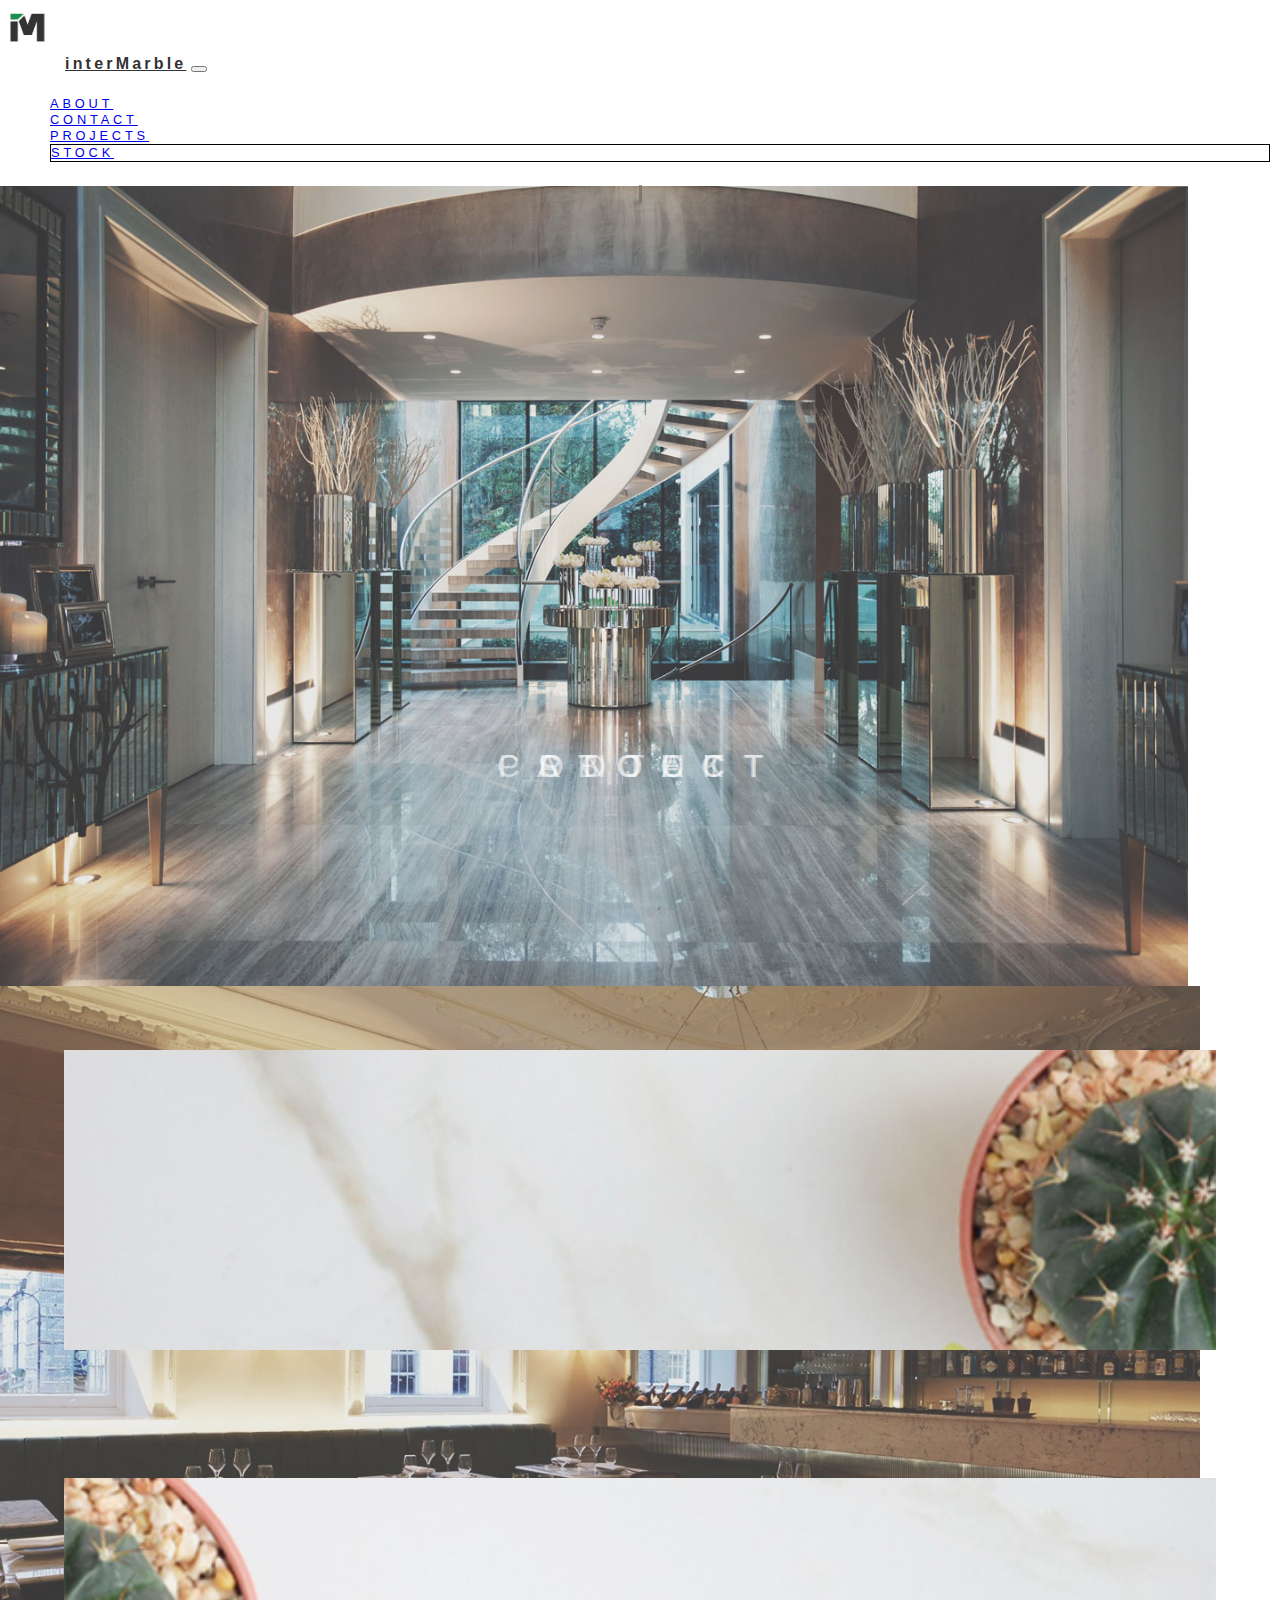
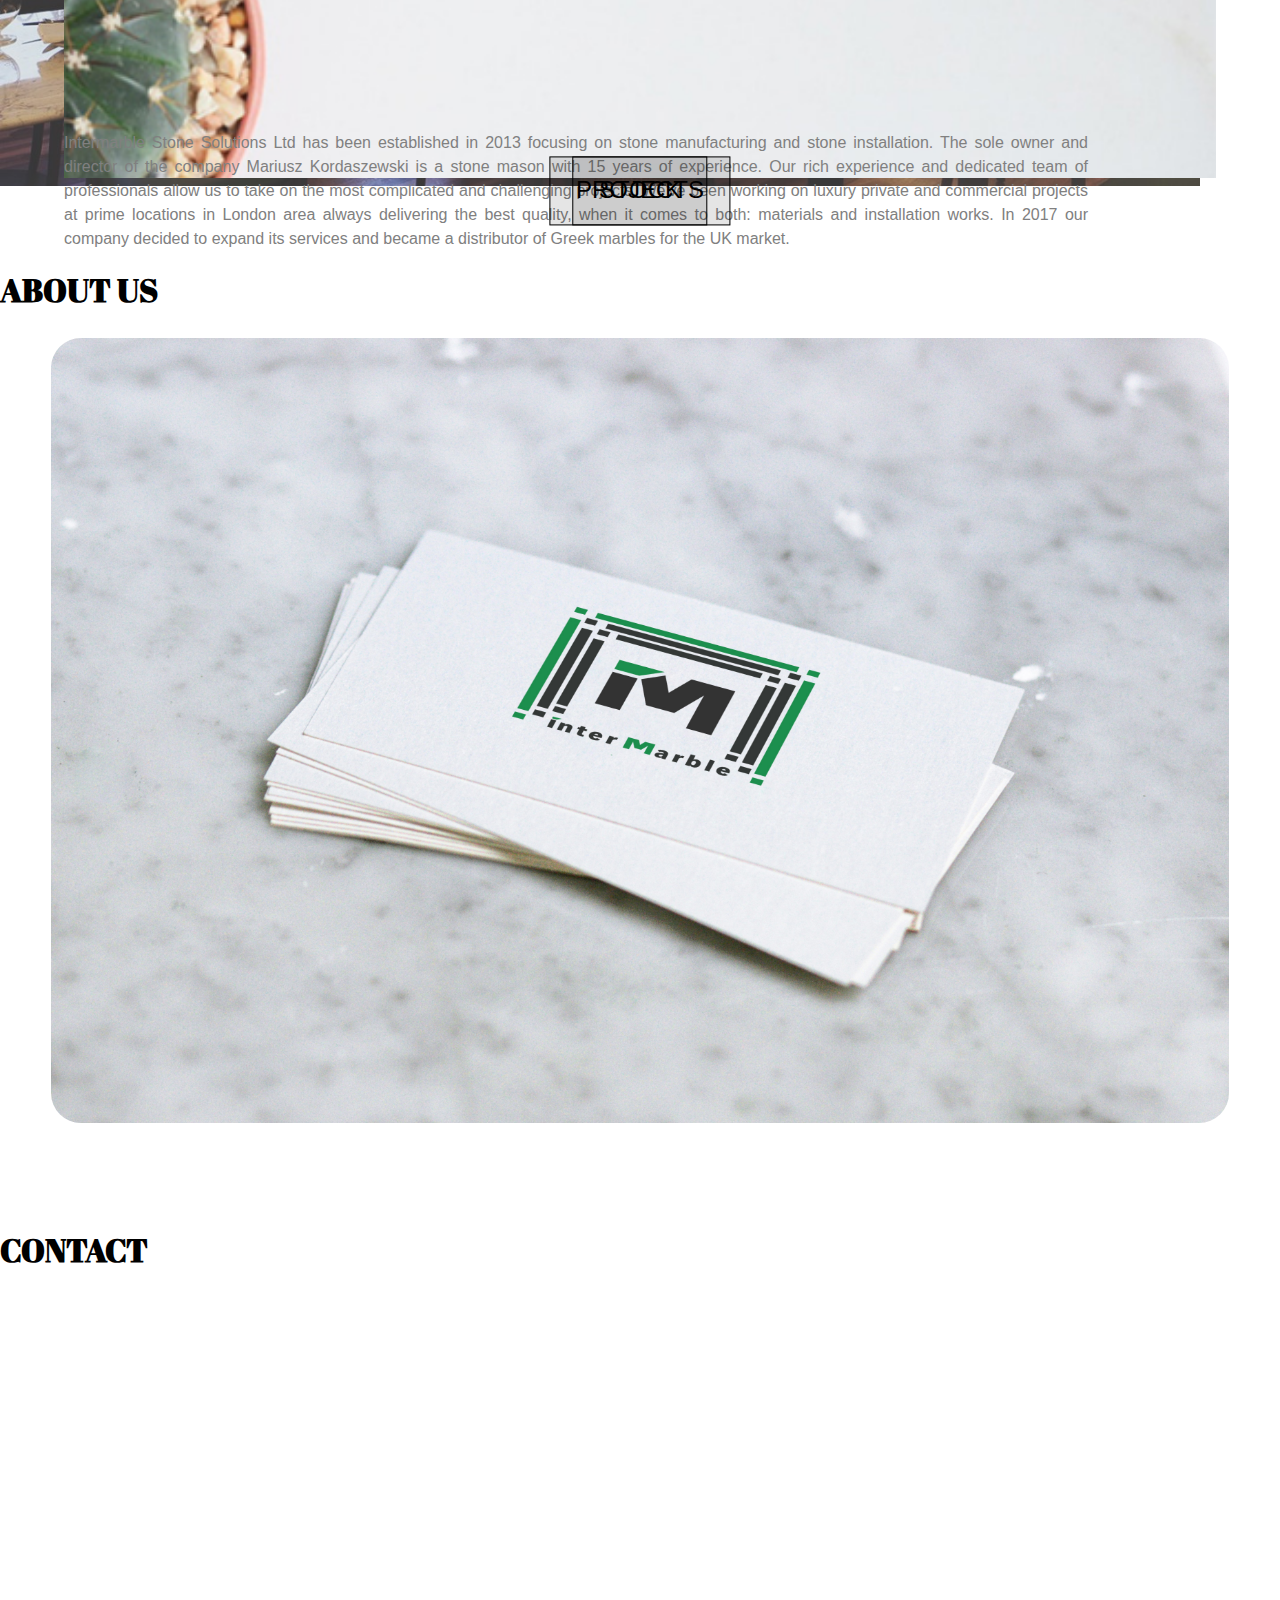
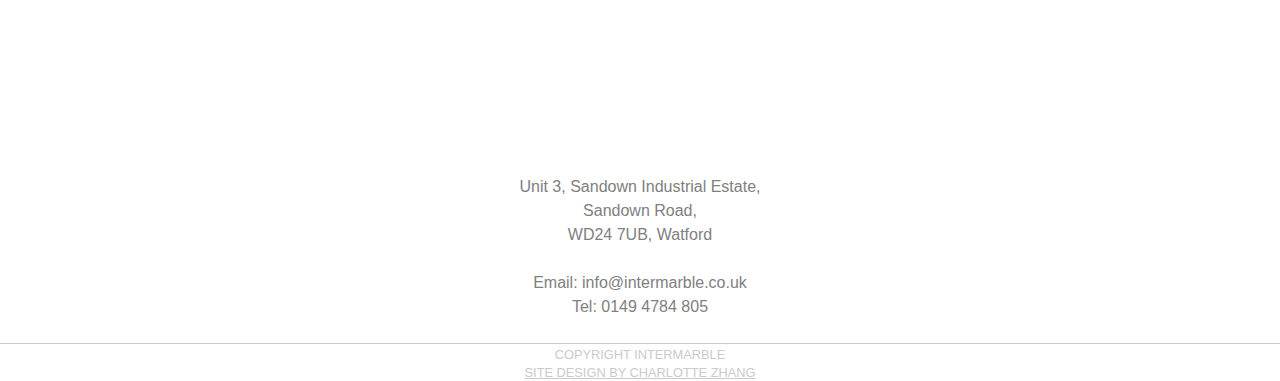
==== index.html @ f4472754 "Intermarble Company Website" ====
<!doctype html>
<html lang="en">
  <head>
    <title>interMarble</title>
    <!-- Required meta tags -->
    <meta charset="utf-8">
    <meta name="viewport" content="width=device-width, initial-scale=1, shrink-to-fit=no">

    <!-- Bootstrap CSS -->
    <link rel="stylesheet" href="https://maxcdn.bootstrapcdn.com/bootstrap/4.0.0-beta.2/css/bootstrap.min.css" integrity="sha384-PsH8R72JQ3SOdhVi3uxftmaW6Vc51MKb0q5P2rRUpPvrszuE4W1povHYgTpBfshb" crossorigin="anonymous">

    <link href="https://fonts.googleapis.com/css?family=Abril+Fatface" rel="stylesheet">

    <link rel="stylesheet" type="text/css" href="styles/styles.css">
  </head>

  <body class="preload" data-spy="scroll" data-target=".navbar" data-offset="90">
    <nav class="navbar sticky-top navbar-expand-lg navbar-light bg-light" id ="navbar-example2" data-toggle="affix">
      <a class="navbar-brand" href="index.html"><img src="images/logo.png">interMarble</a>
      
      <button class="navbar-toggler" type="button" data-toggle="collapse" data-target="#navbarSupportedContent" aria-controls="navbarSupportedContent" aria-expanded="false" aria-label="Toggle navigation">
        <span class="navbar-toggler-icon"></span>
      </button>

      <div class="collapse navbar-collapse justify-content-end" id="navbarSupportedContent">
        <ul class="navbar-nav mt-0 p-3">
          <li class="nav-item simple-nav-btn">
            <a class="nav-link" href="#im-about">about</a>
          </li>
          <li class="nav-item simple-nav-btn">
            <a class="nav-link" href="#im-contact">contact</a>
          </li>
          <li class="nav-item simple-nav-btn">
            <a class="nav-link" href="project.html">projects</a>
          </li>
          <li class="nav-item addressed-nav-btn">
            <a class="nav-link" href="stock.html">stock</a>
          </li>
        </ul>
      </div>
    </nav>
    <div id="wrap">
    <!--===============================
    =            main body            =
    ================================-->
  <!--   <div class="main-body"> -->
       <!--===================================
       =            first section            =
       ====================================-->
       <section id="im-intro" class="im-intro">
         <div class="im-intro-bg">
          <div id="carouselExampleSlidesOnly" class="carousel main-carousel slide" data-ride="carousel">
            <div class="carousel-inner max-height-fixed">
              <div class="carousel-item active">
                <img class="d-block w-100" src="images/slide-1.jpg" alt="First slide">
              </div>
              <div class="carousel-item">
                <img class="d-block w-100" src="images/slide-2.jpg" alt="Second slide">
              </div>
             <!--  <div class="carousel-item">
                <img class="d-block w-100" src="images/bg-1.jpg" alt="Third slide">
              </div> -->
            </div>
          </div>
         </div>
         <div class="im-intro-text container">
           <div id="im-intro-text-row" class="row im-intro-text-row">
             <a href="#im-about" class="col-md-3"><p >about</p></a>
             <a href="#im-contact" class="col-md-3"><p >contact</p></a>
             <a href="project.html" class="col-md-3"><p >project</p></a>
             <a href="stock.html" class="col-md-3"><p >stock</p></a>
           </div>
         </div>
       </section>
       
       
       <!--====  End of first section  ====-->

       <!--=======================================
       =            project and stock            =
       ========================================-->
       
       <section id="im-select">
         <div class="container">
           <div class="row">
             <div class="col-md-6 im-second-nav">
               <div>
                <a href="project.html">PROJECTS</a>
                <img src="images/secondary-link-1.jpg">
                </div>
             </div>
             <div class="col-md-6 im-second-nav">
               <div>
                <a href="stock.html">STOCK</a>
                <img src="images/secondary-link-2.jpg"></div>
             </div>
           </div>
         </div>
       </section>
       
       <!--====  End of project and stock  ====-->
       
       <!--=============================
       =            Project            =
       ==============================-->
       
       
       
       <!--====  End of Project  ====-->

       <!--==============================
       =            About us            =
       ===============================-->
       
       <section id="im-about">
         <div class="container">
           <h1>ABOUT US</h1>
           <div class="row">
             <div class="col-md-6 im-about-text">
               <p>Intermarble Stone Solutions Ltd has been established in 2013 focusing on stone manufacturing and stone installation. The sole owner and director of the company Mariusz Kordaszewski is a stone mason with 15 years of experience. Our rich experience and dedicated team of professionals allow us to take on the most complicated and challenging projects. We've been working on luxury private and commercial projects at prime locations in London area always delivering the best quality, when it comes to both: materials and installation works. In 2017 our company decided to expand its services and became a distributor of Greek marbles for the UK market.
</p>
             </div>
             <div class="col-md-6 im-about-pic">
               <img src="images/business_card_intermarble.jpg">
             </div>
           </div>
         </div>
       </section>
       
       <!--====  End of About us  ====-->

       <!--=============================
       =            Contact            =
       ==============================-->
       <section id="im-contact">
         <div class="container">
            <h1>Contact</h1>
            <div class="row im-contact-row">
              <!-- google map -->
            <iframe src="https://www.google.com/maps/embed?pb=!1m18!1m12!1m3!1d2474.201112188781!2d-0.39395538410077674!3d51.67446172966296!2m3!1f0!2f0!3f0!3m2!1i1024!2i768!4f13.1!3m3!1m2!1s0x48766aa573c3e4a5%3A0x2b990f9e88c5bb52!2sWatford+WD24+7UB!5e0!3m2!1sen!2suk!4v1518364512253" width="100%" height="450" frameborder="0" style="border:0" allowfullscreen></iframe>

            </div>

            <div class="im-contact-row">
              <p>Unit 3, Sandown Industrial Estate,
                Sandown Road, 
                WD24 7UB, Watford
              </p>
              <p>Email: info@intermarble.co.uk<br>Tel: 0149 4784 805</p>
            </div>
         </div>
       </section>
       
       
       <!--====  End of Contact  ====-->
       
       
       
      
    <!-- </div> -->
    </div>
    
    <!--====  End of main body  ====-->

    <footer>
      <p>Copyright interMarble</p>
      <a href="charlottezhang.com">Site design by Charlotte Zhang</a>
    </footer>
    

    <!-- Optional JavaScript -->
    <!-- jQuery first, then Popper.js, then Bootstrap JS -->
    <script src="https://code.jquery.com/jquery-3.2.1.slim.min.js" integrity="sha384-KJ3o2DKtIkvYIK3UENzmM7KCkRr/rE9/Qpg6aAZGJwFDMVNA/GpGFF93hXpG5KkN" crossorigin="anonymous"></script>
    <script src="https://cdnjs.cloudflare.com/ajax/libs/popper.js/1.12.3/umd/popper.min.js" integrity="sha384-vFJXuSJphROIrBnz7yo7oB41mKfc8JzQZiCq4NCceLEaO4IHwicKwpJf9c9IpFgh" crossorigin="anonymous"></script>
    <script src="https://maxcdn.bootstrapcdn.com/bootstrap/4.0.0-beta.2/js/bootstrap.min.js" integrity="sha384-alpBpkh1PFOepccYVYDB4do5UnbKysX5WZXm3XxPqe5iKTfUKjNkCk9SaVuEZflJ" crossorigin="anonymous"></script>

    <script src="https://ajax.googleapis.com/ajax/libs/jquery/3.2.1/jquery.min.js"></script>
    <script type="text/javascript" src="javascript/myjs.js"></script>
    <script>
      $(function() {
        initNav();
        scroll();
           $('body').removeClass('preload');  
      })
      
    </script>
  </body>
</html>
---- styles/styles.css ----
@charset "UTF-8";
/*
You can define a default that is used only if a value isn't
assigned any place else
 
$default-text-color: $black !default;
*/
/* width */
/* fonts */
/* letter spacing */
/* colours */
/* z-index */
/* normalize-scss 3.0.0-alpha.2+normalize.3.0.0 | MIT/GPLv2 License | bit.ly/normalize-scss */
/* Base
   ========================================================================== */
/**
 * Establish a vertical rhythm unit using $base-font-size, $base-line-height,
 * and $rhythm-unit variables. Also, correct text resizing oddly in IE 6/7 when
 * body `font-size` is set using `em` units.
 */
/* line 106, ../../../../../../usr/local/lib/ruby/gems/2.4.0/gems/compass-core-1.0.3/stylesheets/compass/typography/_vertical_rhythm.scss */
html {
  font-size: 100%;
  line-height: 1.5em;
}

/**
 * 1. Set default font family to sans-serif.
 * 2. Prevent iOS text size adjust after orientation change, without disabling
 *    user zoom.
 */
/* line 101, ../sass/partials/_normalize.scss */
html {
  font-family: sans-serif;
  /* 1 */
  -ms-text-size-adjust: 100%;
  /* 2 */
  -webkit-text-size-adjust: 100%;
  /* 2 */
}

/**
 * Remove default margin.
 */
/* line 113, ../sass/partials/_normalize.scss */
body {
  margin: 0;
}

/* HTML5 display definitions
   ========================================================================== */
/**
 * Correct `block` display not defined in IE 8/9. Correct `block` display
 * not defined on `summary` and `details` in IE and Firefox and on `main` in IE.
 */
/* line 125, ../sass/partials/_normalize.scss */
article,
aside,
details,
figcaption,
figure,
footer,
header,
hgroup,
main,
nav,
section,
summary {
  display: block;
}

/**
 * 1. Correct `inline-block` display not defined in IE 8/9.
 * 2. Normalize vertical alignment of `progress` in Chrome, Firefox, and Opera.
 */
/* line 145, ../sass/partials/_normalize.scss */
audio,
canvas,
progress,
video {
  display: inline-block;
  /* 1 */
  *display: inline;
  *zoom: 1;
  vertical-align: baseline;
  /* 2 */
}

/**
 * Prevent modern browsers from displaying `audio` without controls.
 * Remove excess height in iOS 5 devices.
 */
/* line 164, ../sass/partials/_normalize.scss */
audio:not([controls]) {
  display: none;
  height: 0;
}

/**
 * Address `[hidden]` styling not present in IE 8/9/10.
 */
/* line 174, ../sass/partials/_normalize.scss */
[hidden] {
  display: none;
}

/**
 * Hide the `template` element in IE, Safari, and Firefox < 22.
 */
/* line 183, ../sass/partials/_normalize.scss */
template {
  display: none;
}

/* Links
   ========================================================================== */
/**
 * Remove the gray background color from active links in IE 10.
 */
/* line 195, ../sass/partials/_normalize.scss */
a {
  background: transparent;
}

/**
 * Improve readability when focused and also mouse hovered in all browsers.
 */
/* line 204, ../sass/partials/_normalize.scss */
a:active,
a:hover {
  outline: 0;
}

/* Text-level semantics
   ========================================================================== */
/**
 * Address styling not present in IE, Safari 5, and Chrome.
 */
/* line 216, ../sass/partials/_normalize.scss */
abbr[title] {
  border-bottom: 1px dotted;
}

/**
 * Address style set to `bolder` in Firefox 4+, Safari 5, and Chrome.
 */
/* line 224, ../sass/partials/_normalize.scss */
b,
strong {
  font-weight: bold;
}

/**
 * Set 1 unit of vertical rhythm on the top and bottom margin.
 */
/* line 234, ../sass/partials/_normalize.scss */
blockquote {
  margin: 1.5em 40px;
}

/**
 * Address odd `em`-unit font size rendering in all browsers.
 */
/* line 243, ../sass/partials/_normalize.scss */
code,
kbd,
pre,
samp {
  font-family: monospace, serif;
  font-size: 1em;
}

/**
 * Address styling not present in Safari 5 and Chrome.
 */
/* line 258, ../sass/partials/_normalize.scss */
dfn {
  font-style: italic;
}

/**
 * Address variable `h1` font-size and margin within `section` and `article`
 * contexts in Firefox 4+, Safari 5, and Chrome.
 */
/* line 267, ../sass/partials/_normalize.scss */
h1 {
  /* Set the font-size and line-height while keeping a proper vertical rhythm. */
  font-size: 2em;
  line-height: 1.5em;
  /* Set 1 unit of vertical rhythm on the top and bottom margins. */
  margin-top: 0.75em;
  margin-bottom: 0.75em;
}

/* line 282, ../sass/partials/_normalize.scss */
h2 {
  font-size: 1.5em;
  line-height: 2em;
  margin-top: 1em;
  margin-bottom: 1em;
}

/* line 288, ../sass/partials/_normalize.scss */
h3 {
  font-size: 1.17em;
  line-height: 1.28205em;
  margin-top: 1.28205em;
  margin-bottom: 1.28205em;
}

/* line 294, ../sass/partials/_normalize.scss */
h4 {
  font-size: 1em;
  line-height: 1.5em;
  margin-top: 1.5em;
  margin-bottom: 1.5em;
}

/* line 300, ../sass/partials/_normalize.scss */
h5 {
  font-size: 0.83em;
  line-height: 1.80723em;
  margin-top: 1.80723em;
  margin-bottom: 1.80723em;
}

/* line 306, ../sass/partials/_normalize.scss */
h6 {
  font-size: 0.67em;
  line-height: 2.23881em;
  margin-top: 2.23881em;
  margin-bottom: 2.23881em;
}

/**
 * Address styling not present in IE 8/9.
 */
/* line 318, ../sass/partials/_normalize.scss */
mark {
  background: #ff0;
  color: #000;
}

/**
 * Set 1 unit of vertical rhythm on the top and bottom margin.
 */
/* line 329, ../sass/partials/_normalize.scss */
p,
pre {
  margin: 1.5em 0;
}

/**
 * Contain overflow in all browsers.
 */
/* line 339, ../sass/partials/_normalize.scss */
pre {
  overflow: auto;
}

/**
 * Address inconsistent and variable font size in all browsers.
 */
/* line 347, ../sass/partials/_normalize.scss */
small {
  font-size: 80%;
}

/**
 * Prevent `sub` and `sup` affecting `line-height` in all browsers.
 */
/* line 355, ../sass/partials/_normalize.scss */
sub,
sup {
  font-size: 75%;
  line-height: 0;
  position: relative;
  vertical-align: baseline;
}

/* line 363, ../sass/partials/_normalize.scss */
sup {
  top: -0.5em;
}

/* line 367, ../sass/partials/_normalize.scss */
sub {
  bottom: -0.25em;
}

/* Lists
   ========================================================================== */
/**
 * Address margins set differently in IE 6/7.
 */
/* line 379, ../sass/partials/_normalize.scss */
dl,
menu,
ol,
ul {
  margin: 1.5em 0;
}

/* line 396, ../sass/partials/_normalize.scss */
dd {
  margin: 0 0 0 40px;
}

/**
 * Address paddings set differently in IE 6/7.
 */
/* line 404, ../sass/partials/_normalize.scss */
menu,
ol,
ul {
  padding: 0 0 0 40px;
}

/**
 * Correct list images handled incorrectly in IE 7.
 */
/* line 416, ../sass/partials/_normalize.scss */
nav ul,
nav ol {
  list-style: none;
  list-style-image: none;
}

/* Embedded content
   ========================================================================== */
/**
 * Remove border when inside `a` element in IE 8/9/10.
 */
/* line 431, ../sass/partials/_normalize.scss */
img {
  border: 0;
  /* Improve image quality when scaled in IE 7. */
  -ms-interpolation-mode: bicubic;
}

/**
 * Correct overflow displayed in IE.
 */
/* line 444, ../sass/partials/_normalize.scss */
svg:not(:root) {
  overflow: hidden;
}

/* Grouping content
   ========================================================================== */
/**
 * Address margin not present in IE 8/9 and Safari 5.
 */
/* line 456, ../sass/partials/_normalize.scss */
figure {
  margin: 1.5em 40px;
}

/**
 * Address differences between Firefox and other browsers.
 */
/* line 465, ../sass/partials/_normalize.scss */
hr {
  -moz-box-sizing: content-box;
  -webkit-box-sizing: content-box;
  box-sizing: content-box;
  height: 0;
}

/* Forms
   ========================================================================== */
/**
 * Known limitation: by default, Chrome and Safari on OS X allow very limited
 * styling of `select`, unless a `border` property is set.
 */
/**
 * Correct margin displayed oddly in IE 6/7.
 */
/* line 483, ../sass/partials/_normalize.scss */
form {
  margin: 0;
}

/**
 * 1. Correct color not being inherited.
 *    Known issue: affects color of disabled elements.
 * 2. Correct font properties not being inherited.
 * 3. Address margins set differently in Firefox 4+, Safari 5, and Chrome.
 * 4. Address `font-family` inconsistency between `textarea` and other form in IE 7
 * 5. Improve appearance and consistency with IE 6/7.
 */
/* line 497, ../sass/partials/_normalize.scss */
button,
input,
optgroup,
select,
textarea {
  color: inherit;
  /* 1 */
  font: inherit;
  /* 2 */
  margin: 0;
  /* 3 */
  *font-family: sans-serif;
  /* 4 */
  *vertical-align: middle;
  /* 5 */
}

/**
 * Address `overflow` set to `hidden` in IE.
 */
/* line 515, ../sass/partials/_normalize.scss */
button {
  overflow: visible;
}

/**
 * Address inconsistent `text-transform` inheritance for `button` and `select`.
 * All other form control elements do not inherit `text-transform` values.
 * Correct `button` style inheritance in Firefox, IE, and Opera.
 * Correct `select` style inheritance in Firefox.
 */
/* line 526, ../sass/partials/_normalize.scss */
button,
select {
  text-transform: none;
}

/**
 * 1. Avoid the WebKit bug in Android 4.0.* where (2) destroys native `audio`
 *    and `video` controls.
 * 2. Correct inability to style clickable `input` types in iOS.
 * 3. Improve usability and consistency of cursor style between image-type
 *    `input` and others.
 * 4. Remove inner spacing in IE 7 without affecting normal text inputs.
 *    Known issue: inner spacing remains in IE 6.
 */
/* line 541, ../sass/partials/_normalize.scss */
button,
html input[type="button"],
input[type="reset"],
input[type="submit"] {
  -webkit-appearance: button;
  /* 2 */
  cursor: pointer;
  /* 3 */
  *overflow: visible;
  /* 4 */
}

/**
 * Re-set default cursor for disabled elements.
 */
/* line 556, ../sass/partials/_normalize.scss */
button[disabled],
html input[disabled] {
  cursor: default;
}

/**
 * Remove inner padding and border in Firefox 4+.
 */
/* line 565, ../sass/partials/_normalize.scss */
button::-moz-focus-inner,
input::-moz-focus-inner {
  border: 0;
  padding: 0;
}

/**
 * Address Firefox 4+ setting `line-height` on `input` using `!important` in
 * the UA stylesheet.
 */
/* line 576, ../sass/partials/_normalize.scss */
input {
  line-height: normal;
}

/**
 * It's recommended that you don't attempt to style these elements.
 * Firefox's implementation doesn't respect box-sizing, padding, or width.
 *
 * 1. Address box sizing set to `content-box` in IE 8/9/10.
 * 2. Remove excess padding in IE 8/9/10.
 * 3. Remove excess padding in IE 7.
 *    Known issue: excess padding remains in IE 6.
 */
/* line 591, ../sass/partials/_normalize.scss */
input[type="checkbox"],
input[type="radio"] {
  -moz-box-sizing: border-box;
  -webkit-box-sizing: border-box;
  box-sizing: border-box;
  /* 1 */
  padding: 0;
  /* 2 */
  *height: 13px;
  /* 3 */
  *width: 13px;
  /* 3 */
}

/**
 * Fix the cursor style for Chrome's increment/decrement buttons. For certain
 * `font-size` values of the `input`, it causes the cursor style of the
 * decrement button to change from `default` to `text`.
 */
/* line 608, ../sass/partials/_normalize.scss */
input[type="number"]::-webkit-inner-spin-button,
input[type="number"]::-webkit-outer-spin-button {
  height: auto;
}

/**
 * 1. Address `appearance` set to `searchfield` in Safari 5 and Chrome.
 * 2. Address `box-sizing` set to `border-box` in Safari 5 and Chrome
 *    (include `-moz` to future-proof).
 */
/* line 619, ../sass/partials/_normalize.scss */
input[type="search"] {
  -webkit-appearance: textfield;
  /* 1 */
  -moz-box-sizing: content-box;
  -webkit-box-sizing: content-box;
  box-sizing: content-box;
  /* 2 */
  /**
   * Remove inner padding and search cancel button in Safari and Chrome on OS X.
   * Safari (but not Chrome) clips the cancel button when the search input has
   * padding (and `textfield` appearance).
   */
}
/* line 629, ../sass/partials/_normalize.scss */
input[type="search"]::-webkit-search-cancel-button, input[type="search"]::-webkit-search-decoration {
  -webkit-appearance: none;
}

/**
 * Define consistent border, margin, and padding.
 */
/* line 639, ../sass/partials/_normalize.scss */
fieldset {
  margin: 0 2px;
  /* Apply borders and padding that keep the vertical rhythm. */
  border-color: #c0c0c0;
  border-top-width: 0.0625em;
  border-top-style: solid;
  padding-top: 0.4625em;
  border-bottom-width: 0.0625em;
  border-bottom-style: solid;
  padding-bottom: 0.9125em;
  border-left-width: 0.0625em;
  border-left-style: solid;
  padding-left: 0.875em;
  border-right-width: 0.0625em;
  border-right-style: solid;
  padding-right: 0.875em;
}

/**
 * 1. Correct `color` not being inherited in IE.
 * 2. Remove padding so people aren't caught out if they zero out fieldsets.
 * 3. Correct alignment displayed oddly in IE 6/7.
 */
/* line 655, ../sass/partials/_normalize.scss */
legend {
  border: 0;
  /* 1 */
  padding: 0;
  /* 2 */
  *margin-left: -7px;
  /* 3 */
}

/**
 * Remove default vertical scrollbar in IE.
 */
/* line 669, ../sass/partials/_normalize.scss */
textarea {
  overflow: auto;
}

/**
 * Don't inherit the `font-weight` (applied by a rule above).
 * NOTE: the default cannot safely be changed in Chrome and Safari on OS X.
 */
/* line 678, ../sass/partials/_normalize.scss */
optgroup {
  font-weight: bold;
}

/* Tables
   ========================================================================== */
/**
 * Remove most spacing between table cells.
 */
/* line 689, ../sass/partials/_normalize.scss */
table {
  border-collapse: collapse;
  border-spacing: 0;
}

/* line 694, ../sass/partials/_normalize.scss */
td,
th {
  padding: 0;
}

/* line 1, ../sass/partials/_base.scss */
body {
  font-family: 'Montserrat', 'Noto Sans', "Helvetica Neue",Helvetica,Arial,sans-serif, '微软雅黑';
  font-size: 1em;
  background: #FFFFFF;
  line-height: 1em;
  position: relative;
  color: #000000;
}

/* line 10, ../sass/partials/_base.scss */
#wrapper {
  background: #FFFFFF;
  margin: 0 auto;
  max-width: 800px;
}

/* line 17, ../sass/partials/_base.scss */
* {
  -webkit-box-sizing: border-box;
  -moz-box-sizing: border-box;
  box-sizing: border-box;
}

/* line 23, ../sass/partials/_base.scss */
article p a {
  color: #0000FF;
}
/* line 25, ../sass/partials/_base.scss */
article p a:hover, article p afocus {
  color: #001A57;
}
/* line 28, ../sass/partials/_base.scss */
article p a:visited {
  color: #0000FF;
}

/* line 9, ../sass/projects.scss */
.img-c {
  padding: .3em;
  overflow: hidden;
  margin: .5em 0;
  transition: width ease 400ms, height ease 350ms, left cubic-bezier(0.4, 0, 0.2, 1) 420ms, top cubic-bezier(0.4, 0, 0.2, 1) 420ms;
}
/* line 16, ../sass/projects.scss */
.img-c.active {
  width: 100% !important;
  height: 100% !important;
  position: absolute;
  z-index: 9999;
}
/* line 23, ../sass/projects.scss */
.img-c.postactive {
  position: absolute;
  z-index: 9999;
  pointer-events: none;
}
/* line 29, ../sass/projects.scss */
.img-c.active.positioned {
  left: 0% !important;
  top: 0% !important;
  transition-delay: 50ms;
}

/* line 38, ../sass/projects.scss */
.img-w {
  width: 100%;
  height: 290px;
  background-position: center;
  cursor: pointer;
  transition: transform ease-in-out 300ms;
}
/* line 47, ../sass/projects.scss */
.img-w img {
  height: 100%;
  width: 100%;
  object-fit: cover;
}

/* line 54, ../sass/projects.scss */
.img-c:hover .img-w {
  transform: scale(1.08);
  transition: transform cubic-bezier(0.4, 0, 0.2, 1) 450ms;
}

/* line 60, ../sass/projects.scss */
.slider-wrapper {
  display: none;
  position: fixed;
  height: 100%;
  width: 100%;
  top: 10%;
  left: 0;
  padding: 2% 8%;
  background-color: #000000;
  /* Black w/ opacity */
}
@media all and (max-width: 768px) {
  /* line 60, ../sass/projects.scss */
  .slider-wrapper {
    padding: 0;
  }
}

/* line 78, ../sass/projects.scss */
.im-gallery-description {
  width: 100%;
  padding: .4em;
  border: 0 1px 1px 1px solid #000;
  border-radius: 0px 0px 3px 3px;
  box-sizing: border-box;
  box-shadow: 0 1px 2px rgba(25, 25, 25, 0.2);
  cursor: pointer;
}
/* line 92, ../sass/projects.scss */
.im-gallery-description p {
  margin: .5em 0;
  color: #808080;
  font-family: "Montserrat", "Noto Sans", "Helvetica Neue", Helvetica, Arial, sans-serif, "微软雅黑";
  text-transform: capitalize;
}
/* line 99, ../sass/projects.scss */
.im-gallery-img {
  height: -webkit-fill-available;
  max-height: 800px;
  max-width: 100%;
  margin: auto;
  object-fit: cover;
}
/* line 108, ../sass/projects.scss */
.im-gallery-indicators {
  bottom: 90px;
}
/* line 112, ../sass/projects.scss */
.im-gallery-close {
  position: absolute;
  z-index: 2;
  top: 30px;
  right: 30px;
  width: 48px;
  height: 48px;
  background: url("../images/icon-close.svg") no-repeat center center;
}
/* line 121, ../sass/projects.scss */
.im-gallery-close:hover {
  transform: rotate(90deg);
  transition: transform 0.5s ease-in-out;
}

/* line 11, ../sass/styles.scss */
* {
  box-sizing: border-box;
}

/* line 15, ../sass/styles.scss */
*, *::after, *::before {
  -moz-box-sizing: border-box;
  -webkit-box-sizing: border-box;
  box-sizing: border-box;
}

/* line 20, ../sass/styles.scss */
body {
  overflow-x: hidden;
  position: relative;
}

/* line 26, ../sass/styles.scss */
h1 {
  text-transform: uppercase;
  font-family: "Abril Fatface", "Noto Sans", "Helvetica Neue", Helvetica, Arial, sans-serif, "微软雅黑";
}

/* line 31, ../sass/styles.scss */
h2 {
  font-family: "Abril Fatface", "Noto Sans", "Helvetica Neue", Helvetica, Arial, sans-serif, "微软雅黑";
  margin: 5px 0 1px 0;
}

/* line 36, ../sass/styles.scss */
footer {
  margin-top: 20px;
  border-top: 1px solid #ccc9c9;
  text-align: center;
  text-transform: uppercase;
  font-family: "Montserrat", "Noto Sans", "Helvetica Neue", Helvetica, Arial, sans-serif, "微软雅黑";
  color: #ccc9c9;
  font-size: 0.8em;
  font-weight: border;
}
/* line 46, ../sass/styles.scss */
footer p {
  margin: 0.2em;
}
/* line 50, ../sass/styles.scss */
footer a {
  text-decoration: underline;
  color: #ccc9c9;
}

/* line 57, ../sass/styles.scss */
.preload {
  opacity: 0;
  transition: opacity .5s ease-in-out;
}

/**
 *
 * nav
 *
 */
/* line 69, ../sass/styles.scss */
.simple-nav-btn, .addressed-nav-btn {
  text-transform: uppercase;
  font-size: 0.8em;
  margin: 0 10px;
  letter-spacing: 0.3em;
}
@media all and (max-width: 768px) {
  /* line 69, ../sass/styles.scss */
  .simple-nav-btn, .addressed-nav-btn {
    padding: 0 2em;
  }
}

/* line 80, ../sass/styles.scss */
.nav-active {
  color: #000000;
}

/* line 84, ../sass/styles.scss */
.addressed-nav-btn {
  border: 1px solid #000000;
}
/* line 87, ../sass/styles.scss */
.addressed-nav-btn:hover {
  color: #FFFFFF;
  background-color: #808080;
}

/* line 92, ../sass/styles.scss */
.navbar-brand img {
  max-height: 55px;
  margin-bottom: 14px;
  margin-right: 10px;
  transition: height 1s ease-in-out;
}

/* line 100, ../sass/styles.scss */
.navbar-brand {
  letter-spacing: 0.2rem;
  font-weight: bolder;
  color: #333333 !important;
}

/* line 107, ../sass/styles.scss */
#wrap {
  height: 100%;
}

/**
 *
 * section1
 *
 */
/* line 126, ../sass/styles.scss */
.im-intro {
  position: relative;
  height: 800px;
}
/* line 129, ../sass/styles.scss */
.im-intro-bg {
  position: absolute;
  width: 100%;
  height: inherit;
  z-index: -1;
}
/* line 136, ../sass/styles.scss */
.im-intro-text {
  position: absolute;
  max-width: 100% !important;
  color: #00FF00;
  width: 100%;
  height: inherit;
  text-align: center;
  font-size: 1em;
  text-transform: uppercase;
}

/* line 151, ../sass/styles.scss */
.im-intro-bg {
  height: 100%;
  width: 100%;
  max-width: 100%;
}

/* line 158, ../sass/styles.scss */
.main-carousel {
  position: relative;
  height: 100%;
  width: auto;
}

/* line 164, ../sass/styles.scss */
.max-height-fixed {
  height: 100%;
  max-height: 1000px;
}

/* line 170, ../sass/styles.scss */
.carousel-item {
  height: 100%;
  max-width: 100%;
}

/* line 176, ../sass/styles.scss */
.w-100 {
  height: 100%;
  width: auto;
  object-fit: cover;
}

/* line 182, ../sass/styles.scss */
.im-intro-text-row {
  height: inherit;
  background-color: transparent;
}
/* line 187, ../sass/styles.scss */
.im-intro-text-row a:nth-child(1) {
  background-color: rgba(3, 3, 3, 0.5);
  animation: up 0.4s ease-in-out;
  -webkit-animation: up 0.4s ease-in-out;
}
@media screen and (max-width: 768px) {
  /* line 187, ../sass/styles.scss */
  .im-intro-text-row a:nth-child(1) {
    animation: none;
    -webkit-animation: none;
  }
}
/* line 18, ../sass/partials/_mixins.scss */
.im-intro-text-row a:nth-child(1) p {
  position: absolute;
  bottom: 10vh;
  width: 100%;
  left: 0;
  color: #fff;
  opacity: .5;
  font-size: 2em;
  font-weight: lighter;
  letter-spacing: .6em;
  height: 10vh;
  background: transparent;
}
@media screen and (max-width: 768px) {
  /* line 18, ../sass/partials/_mixins.scss */
  .im-intro-text-row a:nth-child(1) p {
    bottom: 0 !important;
  }
}
/* line 38, ../sass/partials/_mixins.scss */
.im-intro-text-row a:nth-child(1):hover {
  background-color: rgba(3, 3, 3, 0.6);
  cursor: pointer;
}
/* line 41, ../sass/partials/_mixins.scss */
.im-intro-text-row a:nth-child(1):hover p {
  bottom: 30vh;
  opacity: 1;
  text-decoration: none;
  transition: all 1s cubic-bezier(0.215, 0.61, 0.355, 1);
  -webkit-transition: all 1s cubic-bezier(0.215, 0.61, 0.355, 1);
  -moz-transition: all 1s cubic-bezier(0.215, 0.61, 0.355, 1);
}
@media screen and (max-width: 768px) {
  /* line 41, ../sass/partials/_mixins.scss */
  .im-intro-text-row a:nth-child(1):hover p {
    bottom: 0;
    opacity: .5;
    transition: none;
    -webkit-transition: none;
    -moz-transition: none;
  }
}
/* line 193, ../sass/styles.scss */
.im-intro-text-row a:nth-child(2) {
  background-color: rgba(3, 3, 3, 0.5);
  animation: up 0.6s ease-in-out;
  -webkit-animation: up 0.6s ease-in-out;
}
@media screen and (max-width: 768px) {
  /* line 193, ../sass/styles.scss */
  .im-intro-text-row a:nth-child(2) {
    animation: none;
    -webkit-animation: none;
  }
}
/* line 18, ../sass/partials/_mixins.scss */
.im-intro-text-row a:nth-child(2) p {
  position: absolute;
  bottom: 10vh;
  width: 100%;
  left: 0;
  color: #fff;
  opacity: .5;
  font-size: 2em;
  font-weight: lighter;
  letter-spacing: .6em;
  height: 10vh;
  background: transparent;
}
@media screen and (max-width: 768px) {
  /* line 18, ../sass/partials/_mixins.scss */
  .im-intro-text-row a:nth-child(2) p {
    bottom: 0 !important;
  }
}
/* line 38, ../sass/partials/_mixins.scss */
.im-intro-text-row a:nth-child(2):hover {
  background-color: rgba(3, 3, 3, 0.6);
  cursor: pointer;
}
/* line 41, ../sass/partials/_mixins.scss */
.im-intro-text-row a:nth-child(2):hover p {
  bottom: 30vh;
  opacity: 1;
  text-decoration: none;
  transition: all 1s cubic-bezier(0.215, 0.61, 0.355, 1);
  -webkit-transition: all 1s cubic-bezier(0.215, 0.61, 0.355, 1);
  -moz-transition: all 1s cubic-bezier(0.215, 0.61, 0.355, 1);
}
@media screen and (max-width: 768px) {
  /* line 41, ../sass/partials/_mixins.scss */
  .im-intro-text-row a:nth-child(2):hover p {
    bottom: 0;
    opacity: .5;
    transition: none;
    -webkit-transition: none;
    -moz-transition: none;
  }
}
/* line 197, ../sass/styles.scss */
.im-intro-text-row a:nth-child(3) {
  background-color: rgba(3, 3, 3, 0.5);
  animation: up 0.8s ease-in-out;
  -webkit-animation: up 0.8s ease-in-out;
}
@media screen and (max-width: 768px) {
  /* line 197, ../sass/styles.scss */
  .im-intro-text-row a:nth-child(3) {
    animation: none;
    -webkit-animation: none;
  }
}
/* line 18, ../sass/partials/_mixins.scss */
.im-intro-text-row a:nth-child(3) p {
  position: absolute;
  bottom: 10vh;
  width: 100%;
  left: 0;
  color: #fff;
  opacity: .5;
  font-size: 2em;
  font-weight: lighter;
  letter-spacing: .6em;
  height: 10vh;
  background: transparent;
}
@media screen and (max-width: 768px) {
  /* line 18, ../sass/partials/_mixins.scss */
  .im-intro-text-row a:nth-child(3) p {
    bottom: 0 !important;
  }
}
/* line 38, ../sass/partials/_mixins.scss */
.im-intro-text-row a:nth-child(3):hover {
  background-color: rgba(3, 3, 3, 0.6);
  cursor: pointer;
}
/* line 41, ../sass/partials/_mixins.scss */
.im-intro-text-row a:nth-child(3):hover p {
  bottom: 30vh;
  opacity: 1;
  text-decoration: none;
  transition: all 1s cubic-bezier(0.215, 0.61, 0.355, 1);
  -webkit-transition: all 1s cubic-bezier(0.215, 0.61, 0.355, 1);
  -moz-transition: all 1s cubic-bezier(0.215, 0.61, 0.355, 1);
}
@media screen and (max-width: 768px) {
  /* line 41, ../sass/partials/_mixins.scss */
  .im-intro-text-row a:nth-child(3):hover p {
    bottom: 0;
    opacity: .5;
    transition: none;
    -webkit-transition: none;
    -moz-transition: none;
  }
}
/* line 201, ../sass/styles.scss */
.im-intro-text-row a:nth-child(4) {
  background-color: rgba(3, 3, 3, 0.5);
  animation: up 1s ease-in-out;
  -webkit-animation: up 1s ease-in-out;
}
@media screen and (max-width: 768px) {
  /* line 201, ../sass/styles.scss */
  .im-intro-text-row a:nth-child(4) {
    animation: none;
    -webkit-animation: none;
  }
}
/* line 18, ../sass/partials/_mixins.scss */
.im-intro-text-row a:nth-child(4) p {
  position: absolute;
  bottom: 10vh;
  width: 100%;
  left: 0;
  color: #fff;
  opacity: .5;
  font-size: 2em;
  font-weight: lighter;
  letter-spacing: .6em;
  height: 10vh;
  background: transparent;
}
@media screen and (max-width: 768px) {
  /* line 18, ../sass/partials/_mixins.scss */
  .im-intro-text-row a:nth-child(4) p {
    bottom: 0 !important;
  }
}
/* line 38, ../sass/partials/_mixins.scss */
.im-intro-text-row a:nth-child(4):hover {
  background-color: rgba(3, 3, 3, 0.6);
  cursor: pointer;
}
/* line 41, ../sass/partials/_mixins.scss */
.im-intro-text-row a:nth-child(4):hover p {
  bottom: 30vh;
  opacity: 1;
  text-decoration: none;
  transition: all 1s cubic-bezier(0.215, 0.61, 0.355, 1);
  -webkit-transition: all 1s cubic-bezier(0.215, 0.61, 0.355, 1);
  -moz-transition: all 1s cubic-bezier(0.215, 0.61, 0.355, 1);
}
@media screen and (max-width: 768px) {
  /* line 41, ../sass/partials/_mixins.scss */
  .im-intro-text-row a:nth-child(4):hover p {
    bottom: 0;
    opacity: .5;
    transition: none;
    -webkit-transition: none;
    -moz-transition: none;
  }
}

/* line 207, ../sass/styles.scss */
.im-intro-text-row > a:not(:last-child) {
  border-right: 1px solid rgba(255, 255, 255, 0.25);
}

/* line 211, ../sass/styles.scss */
.max-height-fixed {
  max-height: 800px;
}

@keyframes up {
  from {
    opacity: 0;
  }
  to {
    opacity: 1;
  }
}
@-webkit-keyframes up {
  from {
    opacity: 0;
  }
  to {
    opacity: 1;
  }
}
/**
 *
 * setion2
 *
 */
/* line 245, ../sass/styles.scss */
.im-second-nav {
  padding: 4rem 0;
}
@media all and (max-width: 768px) {
  /* line 245, ../sass/styles.scss */
  .im-second-nav {
    padding: 1rem 0 0 0;
  }
}
/* line 252, ../sass/styles.scss */
.im-second-nav > div {
  width: 90%;
  margin: 0 5%;
  height: 300px;
}
@media all and (max-width: 768px) {
  /* line 252, ../sass/styles.scss */
  .im-second-nav > div {
    width: 98%;
    margin: auto;
  }
}
/* line 262, ../sass/styles.scss */
.im-second-nav a {
  position: absolute;
  font-size: 1.5em;
  top: 50%;
  left: 50%;
  color: #000000;
  text-align: center;
  text-decoration: none;
  transform: translate(-50%, -50%);
  z-index: 9;
  padding: 2vw;
  border: 1px solid #000000;
  background-color: rgba(0, 0, 0, 0.1);
  -webkit-transition: all 0.2s cubic-bezier(0.215, 0.61, 0.355, 1);
  -moz-transition: all 0.2s cubic-bezier(0.215, 0.61, 0.355, 1);
  transition: all 0.2s cubic-bezier(0.215, 0.61, 0.355, 1);
}
/* line 281, ../sass/styles.scss */
.im-second-nav a::after {
  -webkit-transition: height 0.2s cubic-bezier(0.215, 0.61, 0.355, 1);
  -moz-transition: height 0.2s cubic-bezier(0.215, 0.61, 0.355, 1);
  transition: height 0.2s cubic-bezier(0.215, 0.61, 0.355, 1);
  width: 100%;
  height: 0px;
  background: #000000;
  content: '';
  display: block;
  left: 0;
  position: absolute;
  bottom: 0;
  z-index: -1;
}
/* line 296, ../sass/styles.scss */
.im-second-nav a:hover {
  text-decoration: none;
  color: #FFFFFF;
}
/* line 300, ../sass/styles.scss */
.im-second-nav a:hover::after {
  height: 100%;
}
/* line 306, ../sass/styles.scss */
.im-second-nav img {
  object-fit: cover;
  width: 100%;
  height: 100%;
  z-index: -1;
}

/**
 *
 * section about us
 *
 */
/* line 321, ../sass/styles.scss */
#im-about {
  margin-bottom: 100px;
}

/* line 326, ../sass/styles.scss */
.im-about-text p {
  white-space: pre-line;
  font-size: 1em;
  line-height: 1.5em;
  color: #808080;
  margin: auto 0;
  width: 80%;
  top: 50%;
  transform: translate(-50%, -50%);
  text-align: justify;
  position: absolute;
  left: 45%;
}
@media all and (max-width: 768px) {
  /* line 326, ../sass/styles.scss */
  .im-about-text p {
    position: relative;
  }
}
/* line 343, ../sass/styles.scss */
.im-about-pic img {
  max-width: 92%;
  border-radius: 30px;
  margin: 0 4%;
}

/**
 *
 * Block comment
 *
 */
/* line 356, ../sass/styles.scss */
.im-contact-row {
  width: 98%;
  margin: auto;
  text-align: center;
}
/* line 361, ../sass/styles.scss */
.im-contact-row p {
  white-space: pre-line;
  line-height: 1.5em;
  color: #808080;
}

@media all and (max-width: 768px) {
  /* line 375, ../sass/styles.scss */
  .im-intro-text-row a:nth-child(1) {
    background-color: rgba(3, 3, 3, 0.5);
    animation: up 0.4s ease-in-out;
    -webkit-animation: up 0.4s ease-in-out;
  }
  /* line 18, ../sass/partials/_mixins.scss */
  .im-intro-text-row a:nth-child(1) p {
    position: absolute;
    bottom: 10vh;
    width: 100%;
    left: 0;
    color: #fff;
    opacity: .5;
    font-size: 2em;
    font-weight: lighter;
    letter-spacing: .6em;
    height: 10vh;
    background: transparent;
  }
  /* line 38, ../sass/partials/_mixins.scss */
  .im-intro-text-row a:nth-child(1):hover {
    background-color: rgba(3, 3, 3, 0.6);
    cursor: pointer;
  }
  /* line 41, ../sass/partials/_mixins.scss */
  .im-intro-text-row a:nth-child(1):hover p {
    bottom: 30vh;
    opacity: 1;
    text-decoration: none;
    transition: all 1s cubic-bezier(0.215, 0.61, 0.355, 1);
    -webkit-transition: all 1s cubic-bezier(0.215, 0.61, 0.355, 1);
    -moz-transition: all 1s cubic-bezier(0.215, 0.61, 0.355, 1);
  }
  /* line 381, ../sass/styles.scss */
  .im-intro-text-row a:nth-child(2) {
    background-color: rgba(3, 3, 3, 0.5);
    animation: up 0.6s ease-in-out;
    -webkit-animation: up 0.6s ease-in-out;
  }
  /* line 18, ../sass/partials/_mixins.scss */
  .im-intro-text-row a:nth-child(2) p {
    position: absolute;
    bottom: 10vh;
    width: 100%;
    left: 0;
    color: #fff;
    opacity: .5;
    font-size: 2em;
    font-weight: lighter;
    letter-spacing: .6em;
    height: 10vh;
    background: transparent;
  }
  /* line 38, ../sass/partials/_mixins.scss */
  .im-intro-text-row a:nth-child(2):hover {
    background-color: rgba(3, 3, 3, 0.6);
    cursor: pointer;
  }
  /* line 41, ../sass/partials/_mixins.scss */
  .im-intro-text-row a:nth-child(2):hover p {
    bottom: 30vh;
    opacity: 1;
    text-decoration: none;
    transition: all 1s cubic-bezier(0.215, 0.61, 0.355, 1);
    -webkit-transition: all 1s cubic-bezier(0.215, 0.61, 0.355, 1);
    -moz-transition: all 1s cubic-bezier(0.215, 0.61, 0.355, 1);
  }
  /* line 385, ../sass/styles.scss */
  .im-intro-text-row a:nth-child(3) {
    background-color: rgba(3, 3, 3, 0.5);
    animation: up 0.8s ease-in-out;
    -webkit-animation: up 0.8s ease-in-out;
  }
  /* line 18, ../sass/partials/_mixins.scss */
  .im-intro-text-row a:nth-child(3) p {
    position: absolute;
    bottom: 10vh;
    width: 100%;
    left: 0;
    color: #fff;
    opacity: .5;
    font-size: 2em;
    font-weight: lighter;
    letter-spacing: .6em;
    height: 10vh;
    background: transparent;
  }
  /* line 38, ../sass/partials/_mixins.scss */
  .im-intro-text-row a:nth-child(3):hover {
    background-color: rgba(3, 3, 3, 0.6);
    cursor: pointer;
  }
  /* line 41, ../sass/partials/_mixins.scss */
  .im-intro-text-row a:nth-child(3):hover p {
    bottom: 30vh;
    opacity: 1;
    text-decoration: none;
    transition: all 1s cubic-bezier(0.215, 0.61, 0.355, 1);
    -webkit-transition: all 1s cubic-bezier(0.215, 0.61, 0.355, 1);
    -moz-transition: all 1s cubic-bezier(0.215, 0.61, 0.355, 1);
  }
  /* line 389, ../sass/styles.scss */
  .im-intro-text-row a:nth-child(4) {
    background-color: rgba(3, 3, 3, 0.5);
    animation: up 1s ease-in-out;
    -webkit-animation: up 1s ease-in-out;
  }
  /* line 18, ../sass/partials/_mixins.scss */
  .im-intro-text-row a:nth-child(4) p {
    position: absolute;
    bottom: 10vh;
    width: 100%;
    left: 0;
    color: #fff;
    opacity: .5;
    font-size: 2em;
    font-weight: lighter;
    letter-spacing: .6em;
    height: 10vh;
    background: transparent;
  }
  /* line 38, ../sass/partials/_mixins.scss */
  .im-intro-text-row a:nth-child(4):hover {
    background-color: rgba(3, 3, 3, 0.6);
    cursor: pointer;
  }
  /* line 41, ../sass/partials/_mixins.scss */
  .im-intro-text-row a:nth-child(4):hover p {
    bottom: 30vh;
    opacity: 1;
    text-decoration: none;
    transition: all 1s cubic-bezier(0.215, 0.61, 0.355, 1);
    -webkit-transition: all 1s cubic-bezier(0.215, 0.61, 0.355, 1);
    -moz-transition: all 1s cubic-bezier(0.215, 0.61, 0.355, 1);
  }
}
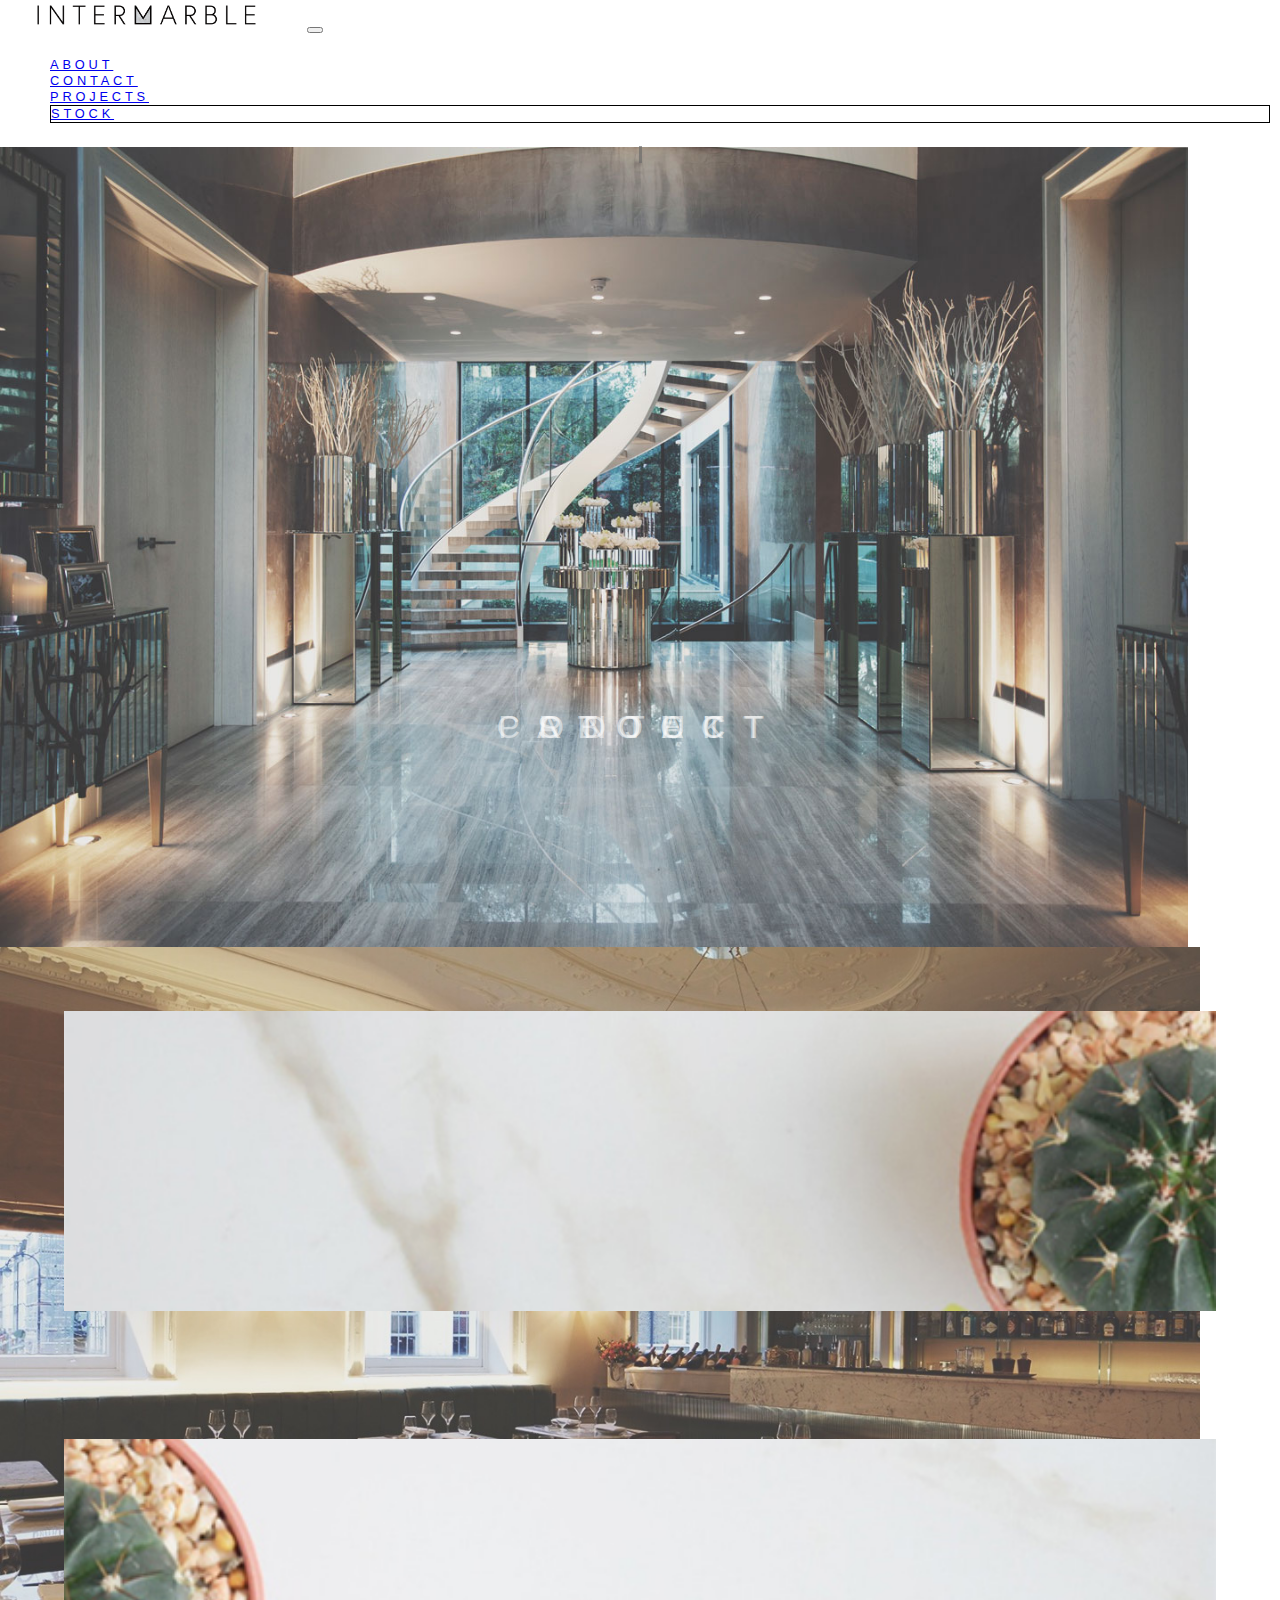
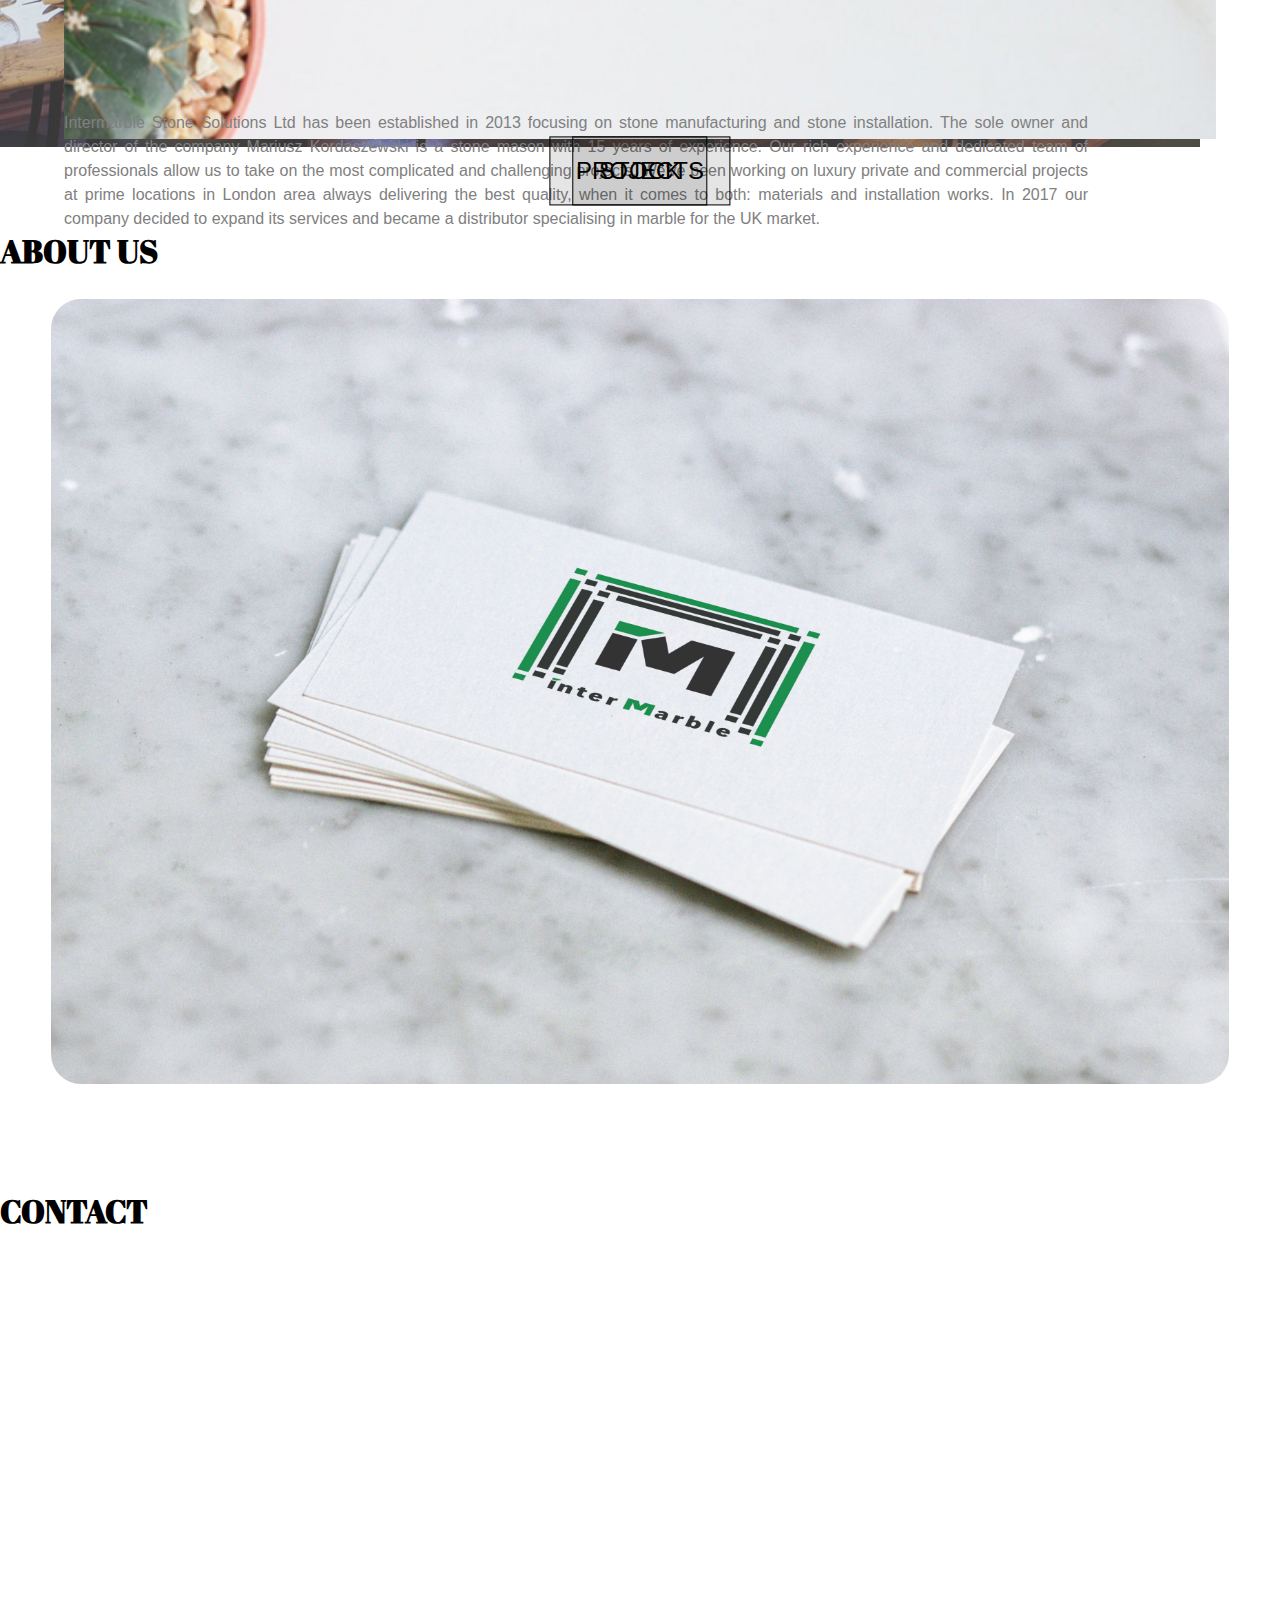
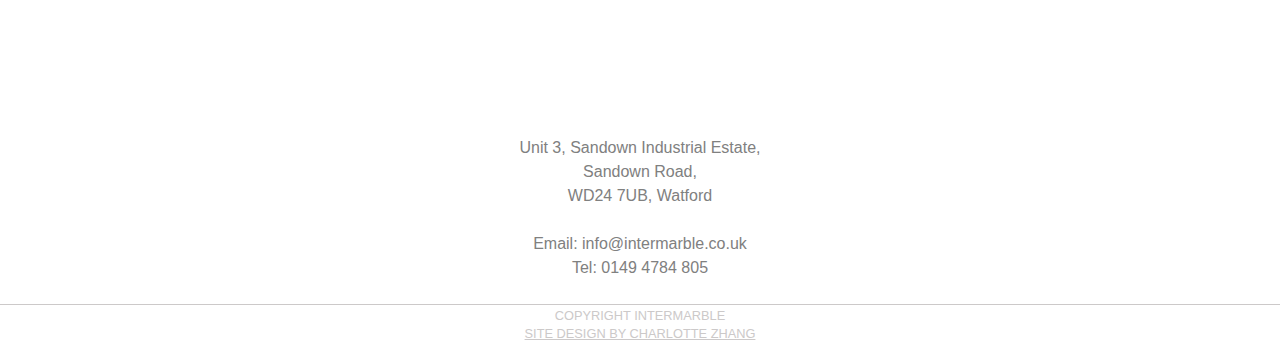
==== commit 285ee36a: "Updated intermarble" ====
--- a/index.html
+++ b/index.html
@@ -16,7 +16,7 @@
 
   <body class="preload" data-spy="scroll" data-target=".navbar" data-offset="90">
     <nav class="navbar sticky-top navbar-expand-lg navbar-light bg-light" id ="navbar-example2" data-toggle="affix">
-      <a class="navbar-brand" href="index.html"><img src="images/logo.png">interMarble</a>
+      <a class="navbar-brand" href="index.html"><img src="images/logo.png"></a>
       
       <button class="navbar-toggler" type="button" data-toggle="collapse" data-target="#navbarSupportedContent" aria-controls="navbarSupportedContent" aria-expanded="false" aria-label="Toggle navigation">
         <span class="navbar-toggler-icon"></span>
@@ -117,7 +117,7 @@
            <h1>ABOUT US</h1>
            <div class="row">
              <div class="col-md-6 im-about-text">
-               <p>Intermarble Stone Solutions Ltd has been established in 2013 focusing on stone manufacturing and stone installation. The sole owner and director of the company Mariusz Kordaszewski is a stone mason with 15 years of experience. Our rich experience and dedicated team of professionals allow us to take on the most complicated and challenging projects. We've been working on luxury private and commercial projects at prime locations in London area always delivering the best quality, when it comes to both: materials and installation works. In 2017 our company decided to expand its services and became a distributor of Greek marbles for the UK market.
+               <p>Intermarble Stone Solutions Ltd has been established in 2013 focusing on stone manufacturing and stone installation. The sole owner and director of the company Mariusz Kordaszewski is a stone mason with 15 years of experience. Our rich experience and dedicated team of professionals allow us to take on the most complicated and challenging projects. We've been working on luxury private and commercial projects at prime locations in London area always delivering the best quality, when it comes to both: materials and installation works. In 2017 our company decided to expand its services and became a distributor specialising in marble for the UK market.
 </p>
              </div>
              <div class="col-md-6 im-about-pic">
--- a/styles/styles.css
+++ b/styles/styles.css
@@ -849,8 +849,7 @@
 
 /* line 92, ../sass/styles.scss */
 .navbar-brand img {
-  max-height: 55px;
-  margin-bottom: 14px;
+  max-height: 30px;
   margin-right: 10px;
   transition: height 1s ease-in-out;
 }
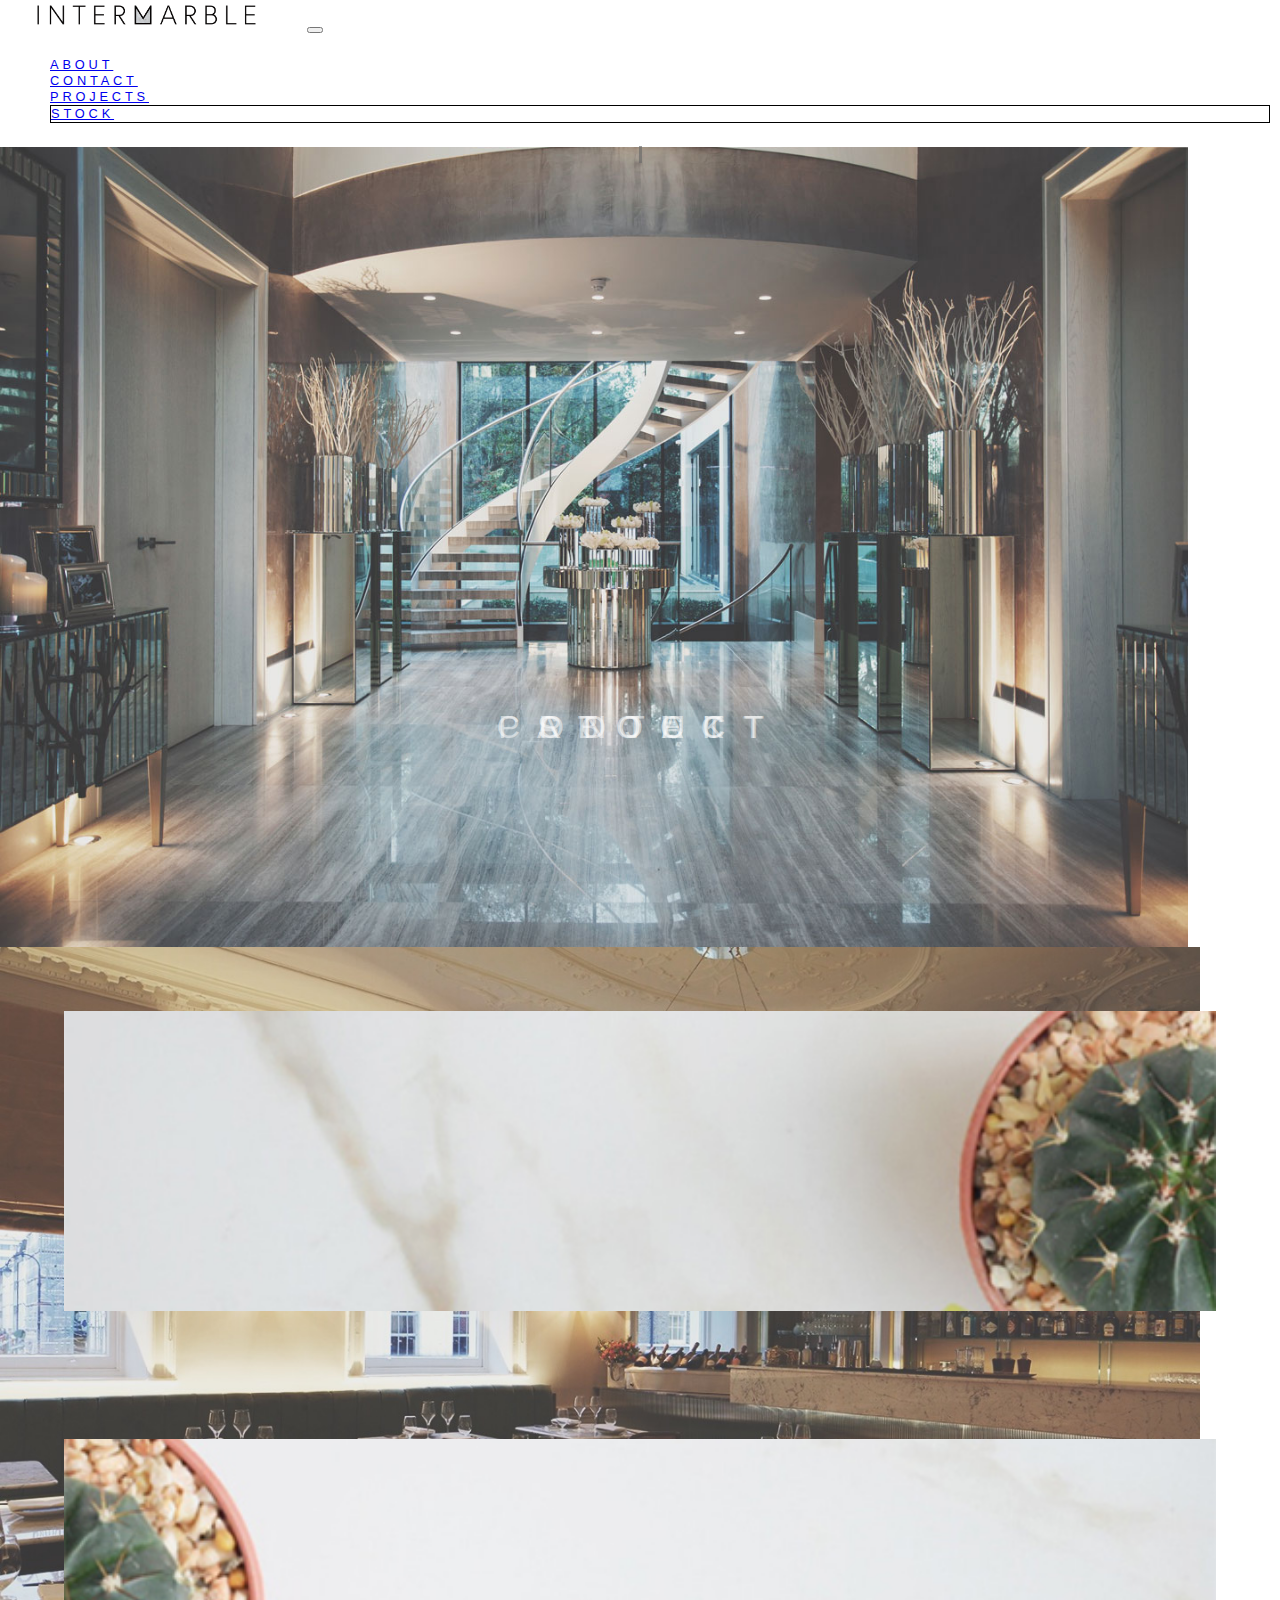
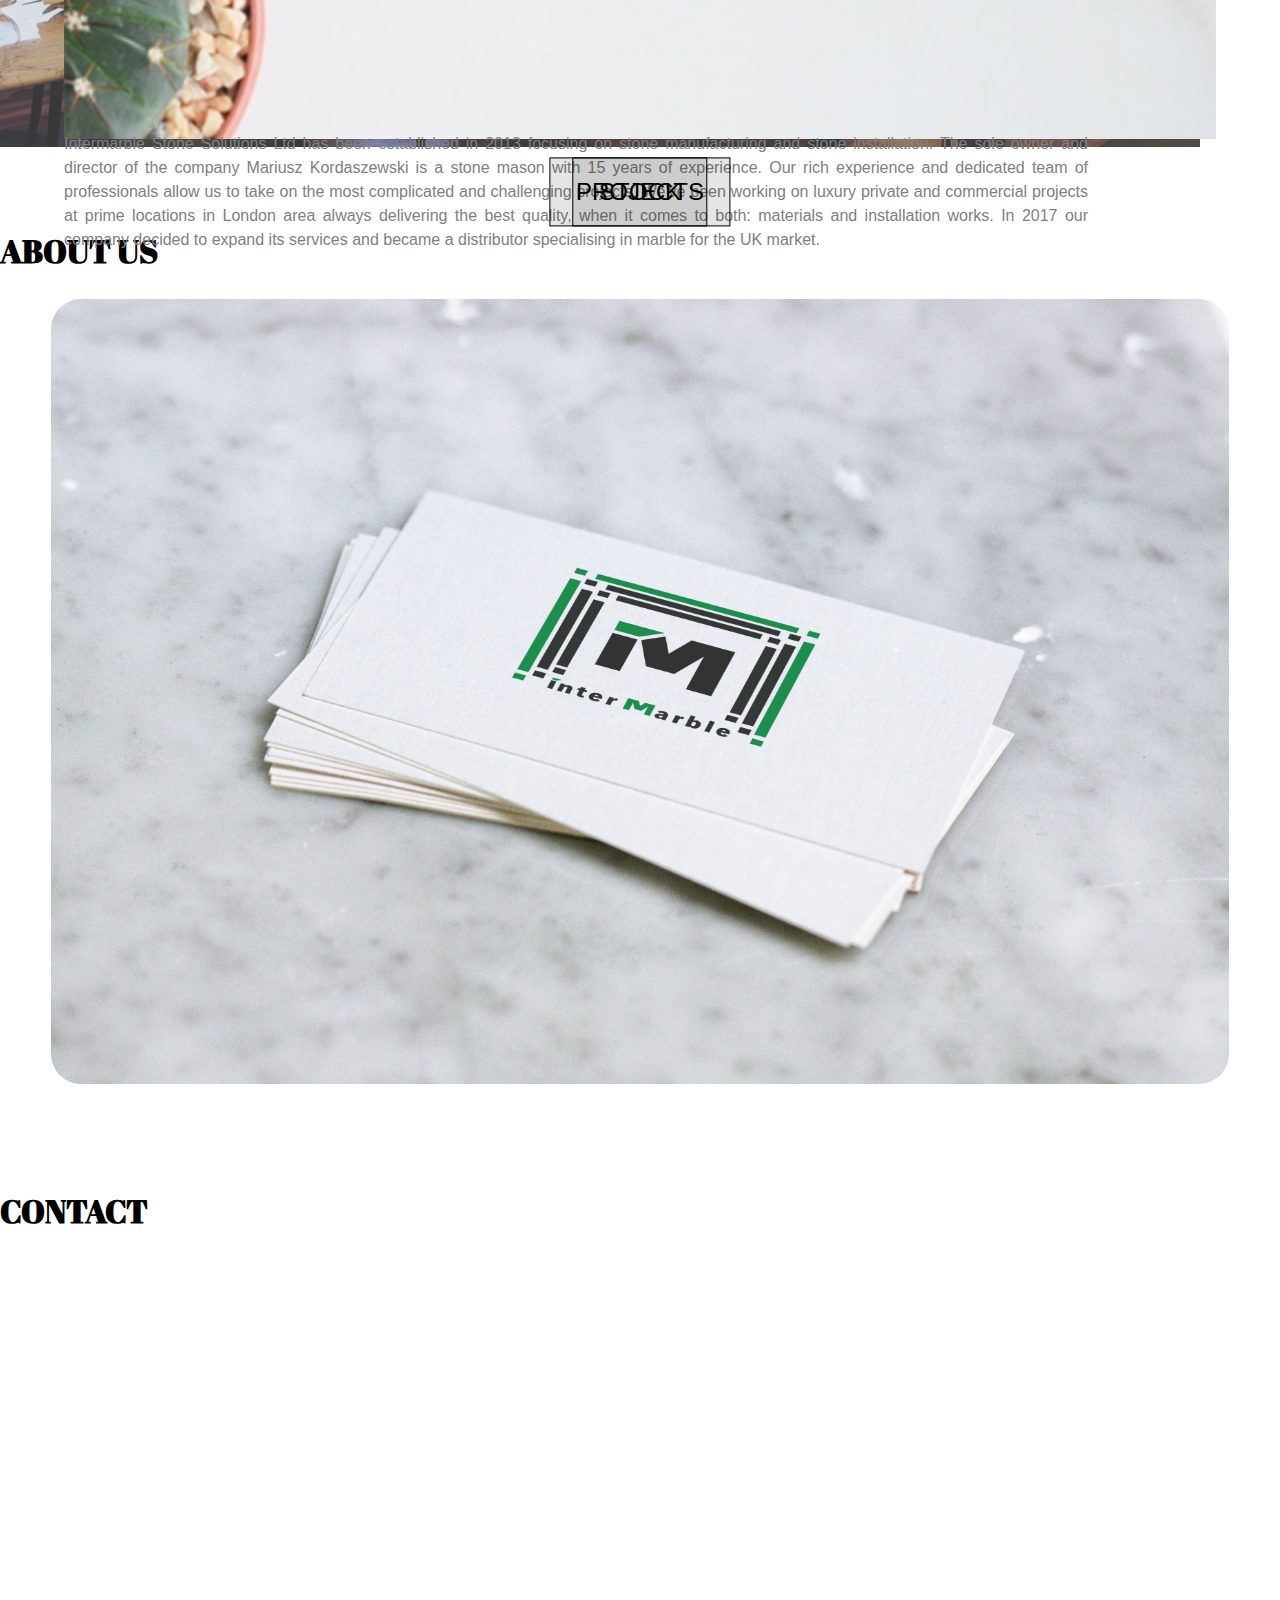
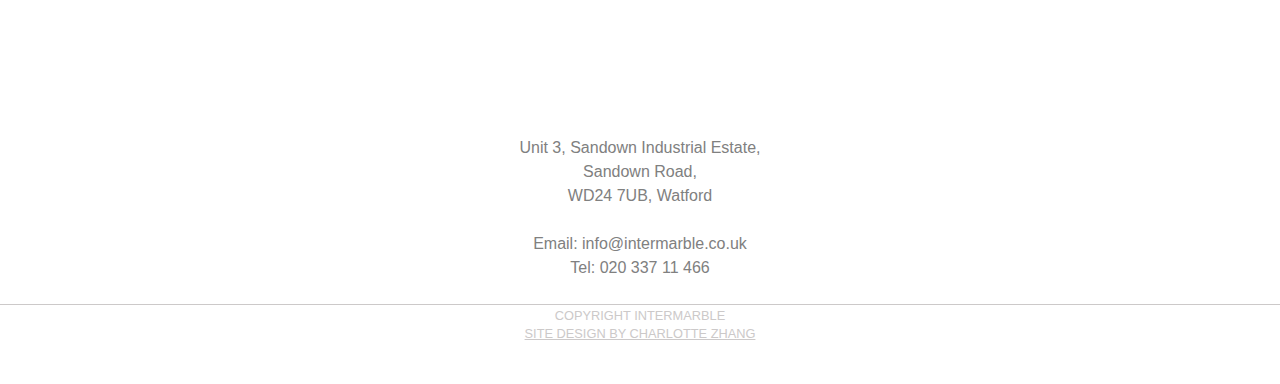
==== commit 697fcc31: "Updated styles" ====
--- a/index.html
+++ b/index.html
@@ -5,7 +5,7 @@
     <!-- Required meta tags -->
     <meta charset="utf-8">
     <meta name="viewport" content="width=device-width, initial-scale=1, shrink-to-fit=no">
-
+    <meta name="keywords" content="water jet, waterjet, water jet cutting, waterjet cutting, water jet watford, waterjet watford, water jet london, waterjet london">
     <!-- Bootstrap CSS -->
     <link rel="stylesheet" href="https://maxcdn.bootstrapcdn.com/bootstrap/4.0.0-beta.2/css/bootstrap.min.css" integrity="sha384-PsH8R72JQ3SOdhVi3uxftmaW6Vc51MKb0q5P2rRUpPvrszuE4W1povHYgTpBfshb" crossorigin="anonymous">
 
@@ -137,7 +137,7 @@
             <h1>Contact</h1>
             <div class="row im-contact-row">
               <!-- google map -->
-            <iframe src="https://www.google.com/maps/embed?pb=!1m18!1m12!1m3!1d2474.201112188781!2d-0.39395538410077674!3d51.67446172966296!2m3!1f0!2f0!3f0!3m2!1i1024!2i768!4f13.1!3m3!1m2!1s0x48766aa573c3e4a5%3A0x2b990f9e88c5bb52!2sWatford+WD24+7UB!5e0!3m2!1sen!2suk!4v1518364512253" width="100%" height="450" frameborder="0" style="border:0" allowfullscreen></iframe>
+            <iframe src="https://www.google.com/maps/embed?pb=!1m18!1m12!1m3!1d2474.2008089976775!2d-0.3946143841578025!3d51.67446727966291!2m3!1f0!2f0!3f0!3m2!1i1024!2i768!4f13.1!3m3!1m2!1s0x48766aa50cc5a2f3%3A0xca66aef456b0c4fb!2sIntermarble+Stone+Solutions+Ltd!5e0!3m2!1sen!2suk!4v1557170355563!5m2!1sen!2suk" width="100%" height="450" frameborder="0" style="border:0" allowfullscreen></iframe>
 
             </div>
 
@@ -146,8 +146,12 @@
                 Sandown Road, 
                 WD24 7UB, Watford
               </p>
-              <p>Email: info@intermarble.co.uk<br>Tel: 0149 4784 805</p>
+
+              <p>Email: info@intermarble.co.uk<br>Tel: 020 337 11 466</p>
+              <what3words-address words="traded.employ.tried" size="14"/>
             </div>
+
+
          </div>
        </section>
        
@@ -155,18 +159,20 @@
        <!--====  End of Contact  ====-->
        
        
-       
+       <footer>
+  
+            <p>Copyright interMarble</p>
+            <a href="mailto:charlotte.yi.zhang@gmail.com/?subject=Web Design Enquiry">Site design by Charlotte Zhang</a>
+
+      </footer>
+        
+
       
     <!-- </div> -->
     </div>
     
     <!--====  End of main body  ====-->
 
-    <footer>
-      <p>Copyright interMarble</p>
-      <a href="charlottezhang.com">Site design by Charlotte Zhang</a>
-    </footer>
-    
 
     <!-- Optional JavaScript -->
     <!-- jQuery first, then Popper.js, then Bootstrap JS -->
@@ -176,11 +182,16 @@
 
     <script src="https://ajax.googleapis.com/ajax/libs/jquery/3.2.1/jquery.min.js"></script>
     <script type="text/javascript" src="javascript/myjs.js"></script>
+    <script src="https://assets.what3words.com/sdk/v3/what3words.js"></script>
     <script>
       $(function() {
         initNav();
+
+        if(window.location.href.indexOf('index.html') == -1){
+          window.location.href += 'index.html';
+        }
         scroll();
-           $('body').removeClass('preload');  
+        $('body').removeClass('preload');  
       })
       
     </script>
--- a/styles/styles.css
+++ b/styles/styles.css
@@ -18,7 +18,7 @@
  * and $rhythm-unit variables. Also, correct text resizing oddly in IE 6/7 when
  * body `font-size` is set using `em` units.
  */
-/* line 106, ../../../../../../usr/local/lib/ruby/gems/2.4.0/gems/compass-core-1.0.3/stylesheets/compass/typography/_vertical_rhythm.scss */
+/* line 106, ../../../../../../../usr/local/lib/ruby/gems/2.4.0/gems/compass-core-1.0.3/stylesheets/compass/typography/_vertical_rhythm.scss */
 html {
   font-size: 100%;
   line-height: 1.5em;
@@ -791,23 +791,24 @@
   margin-top: 20px;
   border-top: 1px solid #ccc9c9;
   text-align: center;
+  height: 80px;
   text-transform: uppercase;
   font-family: "Montserrat", "Noto Sans", "Helvetica Neue", Helvetica, Arial, sans-serif, "微软雅黑";
   color: #ccc9c9;
   font-size: 0.8em;
   font-weight: border;
 }
-/* line 46, ../sass/styles.scss */
+/* line 47, ../sass/styles.scss */
 footer p {
   margin: 0.2em;
 }
-/* line 50, ../sass/styles.scss */
+/* line 51, ../sass/styles.scss */
 footer a {
   text-decoration: underline;
   color: #ccc9c9;
 }
 
-/* line 57, ../sass/styles.scss */
+/* line 58, ../sass/styles.scss */
 .preload {
   opacity: 0;
   transition: opacity .5s ease-in-out;
@@ -818,7 +819,7 @@
  * nav
  *
  */
-/* line 69, ../sass/styles.scss */
+/* line 70, ../sass/styles.scss */
 .simple-nav-btn, .addressed-nav-btn {
   text-transform: uppercase;
   font-size: 0.8em;
@@ -826,42 +827,42 @@
   letter-spacing: 0.3em;
 }
 @media all and (max-width: 768px) {
-  /* line 69, ../sass/styles.scss */
+  /* line 70, ../sass/styles.scss */
   .simple-nav-btn, .addressed-nav-btn {
     padding: 0 2em;
   }
 }
 
-/* line 80, ../sass/styles.scss */
+/* line 81, ../sass/styles.scss */
 .nav-active {
   color: #000000;
 }
 
-/* line 84, ../sass/styles.scss */
+/* line 85, ../sass/styles.scss */
 .addressed-nav-btn {
   border: 1px solid #000000;
 }
-/* line 87, ../sass/styles.scss */
+/* line 88, ../sass/styles.scss */
 .addressed-nav-btn:hover {
   color: #FFFFFF;
   background-color: #808080;
 }
 
-/* line 92, ../sass/styles.scss */
+/* line 93, ../sass/styles.scss */
 .navbar-brand img {
   max-height: 30px;
   margin-right: 10px;
   transition: height 1s ease-in-out;
 }
 
-/* line 100, ../sass/styles.scss */
+/* line 101, ../sass/styles.scss */
 .navbar-brand {
   letter-spacing: 0.2rem;
   font-weight: bolder;
   color: #333333 !important;
 }
 
-/* line 107, ../sass/styles.scss */
+/* line 108, ../sass/styles.scss */
 #wrap {
   height: 100%;
 }
@@ -871,19 +872,19 @@
  * section1
  *
  */
-/* line 126, ../sass/styles.scss */
+/* line 127, ../sass/styles.scss */
 .im-intro {
   position: relative;
   height: 800px;
 }
-/* line 129, ../sass/styles.scss */
+/* line 130, ../sass/styles.scss */
 .im-intro-bg {
   position: absolute;
   width: 100%;
   height: inherit;
   z-index: -1;
 }
-/* line 136, ../sass/styles.scss */
+/* line 137, ../sass/styles.scss */
 .im-intro-text {
   position: absolute;
   max-width: 100% !important;
@@ -895,52 +896,52 @@
   text-transform: uppercase;
 }
 
-/* line 151, ../sass/styles.scss */
+/* line 152, ../sass/styles.scss */
 .im-intro-bg {
   height: 100%;
   width: 100%;
   max-width: 100%;
 }
 
-/* line 158, ../sass/styles.scss */
+/* line 159, ../sass/styles.scss */
 .main-carousel {
   position: relative;
   height: 100%;
   width: auto;
 }
 
-/* line 164, ../sass/styles.scss */
+/* line 165, ../sass/styles.scss */
 .max-height-fixed {
   height: 100%;
   max-height: 1000px;
 }
 
-/* line 170, ../sass/styles.scss */
+/* line 171, ../sass/styles.scss */
 .carousel-item {
   height: 100%;
   max-width: 100%;
 }
 
-/* line 176, ../sass/styles.scss */
+/* line 177, ../sass/styles.scss */
 .w-100 {
   height: 100%;
   width: auto;
   object-fit: cover;
 }
 
-/* line 182, ../sass/styles.scss */
+/* line 183, ../sass/styles.scss */
 .im-intro-text-row {
   height: inherit;
   background-color: transparent;
 }
-/* line 187, ../sass/styles.scss */
+/* line 188, ../sass/styles.scss */
 .im-intro-text-row a:nth-child(1) {
   background-color: rgba(3, 3, 3, 0.5);
   animation: up 0.4s ease-in-out;
   -webkit-animation: up 0.4s ease-in-out;
 }
 @media screen and (max-width: 768px) {
-  /* line 187, ../sass/styles.scss */
+  /* line 188, ../sass/styles.scss */
   .im-intro-text-row a:nth-child(1) {
     animation: none;
     -webkit-animation: none;
@@ -990,14 +991,14 @@
     -moz-transition: none;
   }
 }
-/* line 193, ../sass/styles.scss */
+/* line 194, ../sass/styles.scss */
 .im-intro-text-row a:nth-child(2) {
   background-color: rgba(3, 3, 3, 0.5);
   animation: up 0.6s ease-in-out;
   -webkit-animation: up 0.6s ease-in-out;
 }
 @media screen and (max-width: 768px) {
-  /* line 193, ../sass/styles.scss */
+  /* line 194, ../sass/styles.scss */
   .im-intro-text-row a:nth-child(2) {
     animation: none;
     -webkit-animation: none;
@@ -1047,14 +1048,14 @@
     -moz-transition: none;
   }
 }
-/* line 197, ../sass/styles.scss */
+/* line 198, ../sass/styles.scss */
 .im-intro-text-row a:nth-child(3) {
   background-color: rgba(3, 3, 3, 0.5);
   animation: up 0.8s ease-in-out;
   -webkit-animation: up 0.8s ease-in-out;
 }
 @media screen and (max-width: 768px) {
-  /* line 197, ../sass/styles.scss */
+  /* line 198, ../sass/styles.scss */
   .im-intro-text-row a:nth-child(3) {
     animation: none;
     -webkit-animation: none;
@@ -1104,14 +1105,14 @@
     -moz-transition: none;
   }
 }
-/* line 201, ../sass/styles.scss */
+/* line 202, ../sass/styles.scss */
 .im-intro-text-row a:nth-child(4) {
   background-color: rgba(3, 3, 3, 0.5);
   animation: up 1s ease-in-out;
   -webkit-animation: up 1s ease-in-out;
 }
 @media screen and (max-width: 768px) {
-  /* line 201, ../sass/styles.scss */
+  /* line 202, ../sass/styles.scss */
   .im-intro-text-row a:nth-child(4) {
     animation: none;
     -webkit-animation: none;
@@ -1162,12 +1163,12 @@
   }
 }
 
-/* line 207, ../sass/styles.scss */
+/* line 208, ../sass/styles.scss */
 .im-intro-text-row > a:not(:last-child) {
   border-right: 1px solid rgba(255, 255, 255, 0.25);
 }
 
-/* line 211, ../sass/styles.scss */
+/* line 212, ../sass/styles.scss */
 .max-height-fixed {
   max-height: 800px;
 }
@@ -1193,30 +1194,30 @@
  * setion2
  *
  */
-/* line 245, ../sass/styles.scss */
+/* line 246, ../sass/styles.scss */
 .im-second-nav {
   padding: 4rem 0;
 }
 @media all and (max-width: 768px) {
-  /* line 245, ../sass/styles.scss */
+  /* line 246, ../sass/styles.scss */
   .im-second-nav {
     padding: 1rem 0 0 0;
   }
 }
-/* line 252, ../sass/styles.scss */
+/* line 253, ../sass/styles.scss */
 .im-second-nav > div {
   width: 90%;
   margin: 0 5%;
   height: 300px;
 }
 @media all and (max-width: 768px) {
-  /* line 252, ../sass/styles.scss */
+  /* line 253, ../sass/styles.scss */
   .im-second-nav > div {
     width: 98%;
     margin: auto;
   }
 }
-/* line 262, ../sass/styles.scss */
+/* line 263, ../sass/styles.scss */
 .im-second-nav a {
   position: absolute;
   font-size: 1.5em;
@@ -1234,7 +1235,7 @@
   -moz-transition: all 0.2s cubic-bezier(0.215, 0.61, 0.355, 1);
   transition: all 0.2s cubic-bezier(0.215, 0.61, 0.355, 1);
 }
-/* line 281, ../sass/styles.scss */
+/* line 282, ../sass/styles.scss */
 .im-second-nav a::after {
   -webkit-transition: height 0.2s cubic-bezier(0.215, 0.61, 0.355, 1);
   -moz-transition: height 0.2s cubic-bezier(0.215, 0.61, 0.355, 1);
@@ -1249,16 +1250,16 @@
   bottom: 0;
   z-index: -1;
 }
-/* line 296, ../sass/styles.scss */
+/* line 297, ../sass/styles.scss */
 .im-second-nav a:hover {
   text-decoration: none;
   color: #FFFFFF;
 }
-/* line 300, ../sass/styles.scss */
+/* line 301, ../sass/styles.scss */
 .im-second-nav a:hover::after {
   height: 100%;
 }
-/* line 306, ../sass/styles.scss */
+/* line 307, ../sass/styles.scss */
 .im-second-nav img {
   object-fit: cover;
   width: 100%;
@@ -1271,12 +1272,12 @@
  * section about us
  *
  */
-/* line 321, ../sass/styles.scss */
+/* line 322, ../sass/styles.scss */
 #im-about {
   margin-bottom: 100px;
 }
 
-/* line 326, ../sass/styles.scss */
+/* line 327, ../sass/styles.scss */
 .im-about-text p {
   white-space: pre-line;
   font-size: 1em;
@@ -1291,12 +1292,12 @@
   left: 45%;
 }
 @media all and (max-width: 768px) {
-  /* line 326, ../sass/styles.scss */
+  /* line 327, ../sass/styles.scss */
   .im-about-text p {
     position: relative;
   }
 }
-/* line 343, ../sass/styles.scss */
+/* line 344, ../sass/styles.scss */
 .im-about-pic img {
   max-width: 92%;
   border-radius: 30px;
@@ -1308,13 +1309,13 @@
  * Block comment
  *
  */
-/* line 356, ../sass/styles.scss */
+/* line 357, ../sass/styles.scss */
 .im-contact-row {
   width: 98%;
   margin: auto;
   text-align: center;
 }
-/* line 361, ../sass/styles.scss */
+/* line 362, ../sass/styles.scss */
 .im-contact-row p {
   white-space: pre-line;
   line-height: 1.5em;
@@ -1322,7 +1323,7 @@
 }
 
 @media all and (max-width: 768px) {
-  /* line 375, ../sass/styles.scss */
+  /* line 376, ../sass/styles.scss */
   .im-intro-text-row a:nth-child(1) {
     background-color: rgba(3, 3, 3, 0.5);
     animation: up 0.4s ease-in-out;
@@ -1356,7 +1357,7 @@
     -webkit-transition: all 1s cubic-bezier(0.215, 0.61, 0.355, 1);
     -moz-transition: all 1s cubic-bezier(0.215, 0.61, 0.355, 1);
   }
-  /* line 381, ../sass/styles.scss */
+  /* line 382, ../sass/styles.scss */
   .im-intro-text-row a:nth-child(2) {
     background-color: rgba(3, 3, 3, 0.5);
     animation: up 0.6s ease-in-out;
@@ -1390,7 +1391,7 @@
     -webkit-transition: all 1s cubic-bezier(0.215, 0.61, 0.355, 1);
     -moz-transition: all 1s cubic-bezier(0.215, 0.61, 0.355, 1);
   }
-  /* line 385, ../sass/styles.scss */
+  /* line 386, ../sass/styles.scss */
   .im-intro-text-row a:nth-child(3) {
     background-color: rgba(3, 3, 3, 0.5);
     animation: up 0.8s ease-in-out;
@@ -1424,7 +1425,7 @@
     -webkit-transition: all 1s cubic-bezier(0.215, 0.61, 0.355, 1);
     -moz-transition: all 1s cubic-bezier(0.215, 0.61, 0.355, 1);
   }
-  /* line 389, ../sass/styles.scss */
+  /* line 390, ../sass/styles.scss */
   .im-intro-text-row a:nth-child(4) {
     background-color: rgba(3, 3, 3, 0.5);
     animation: up 1s ease-in-out;
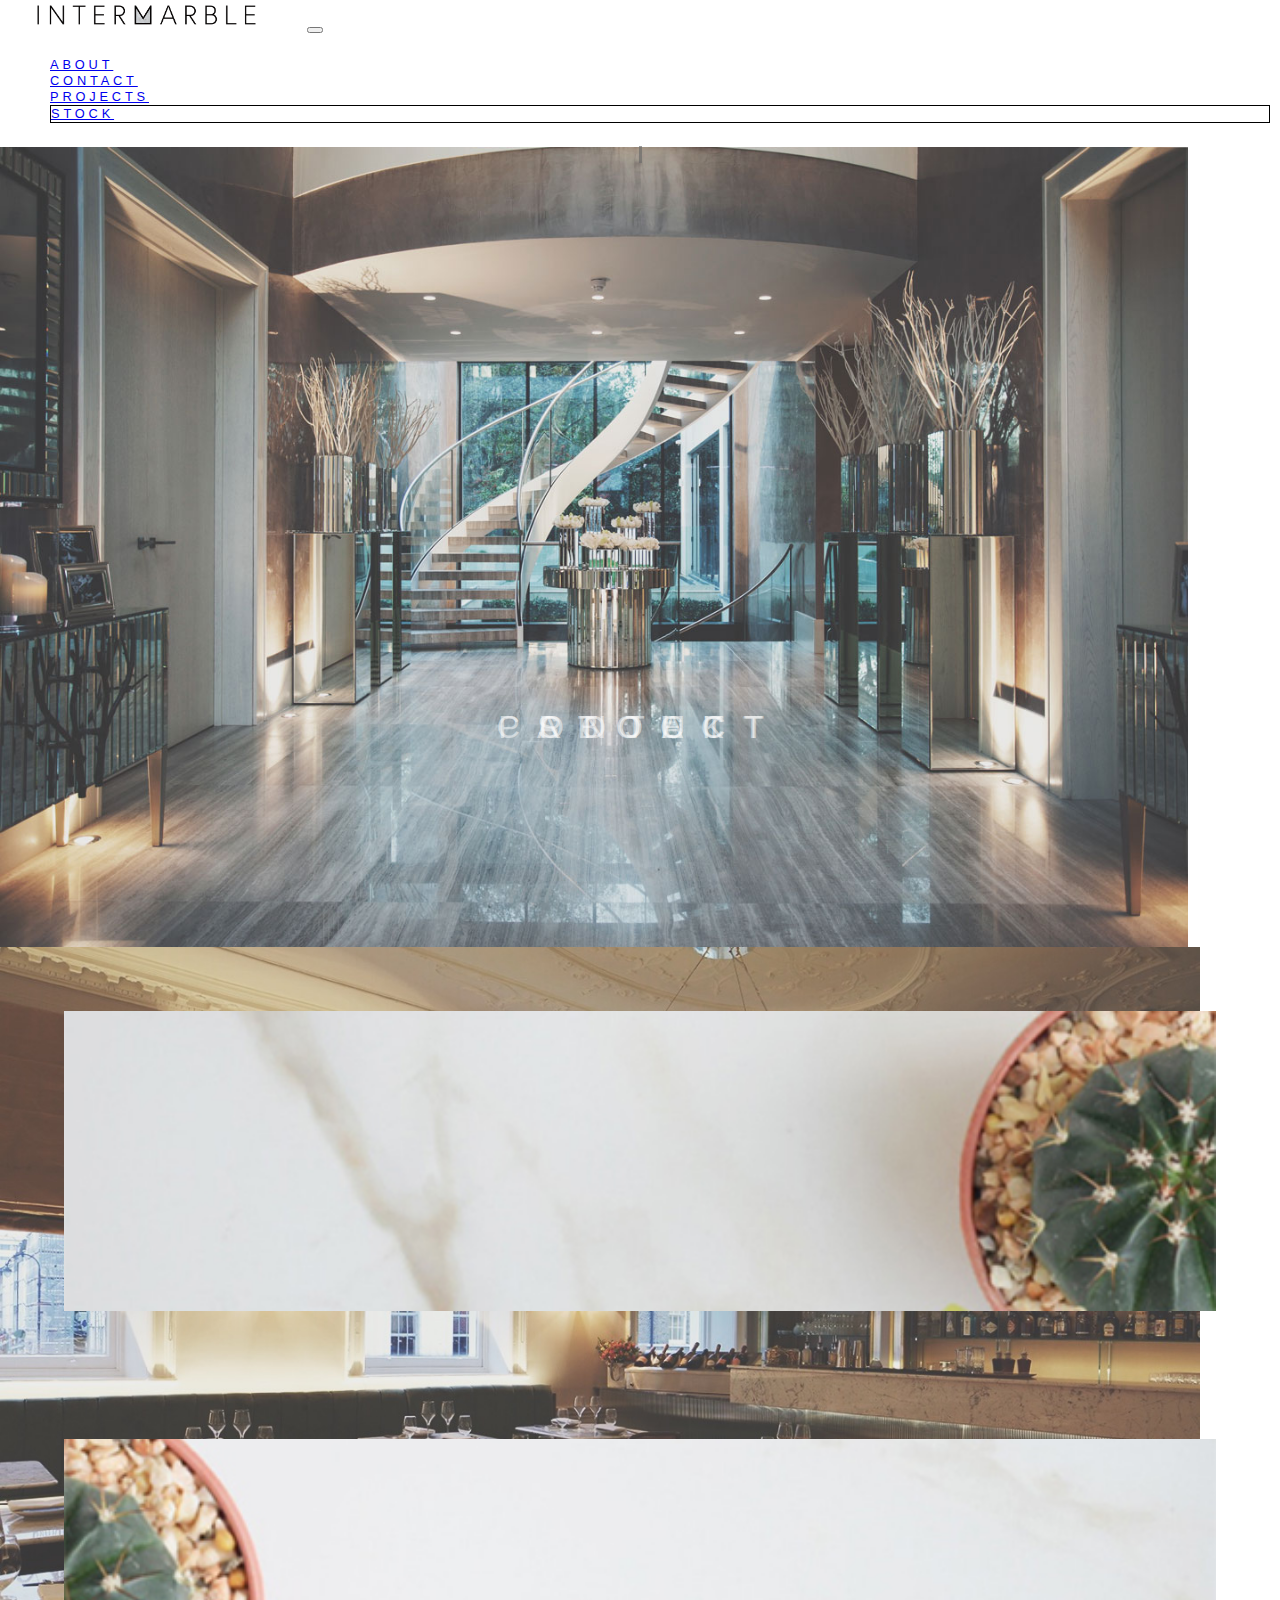
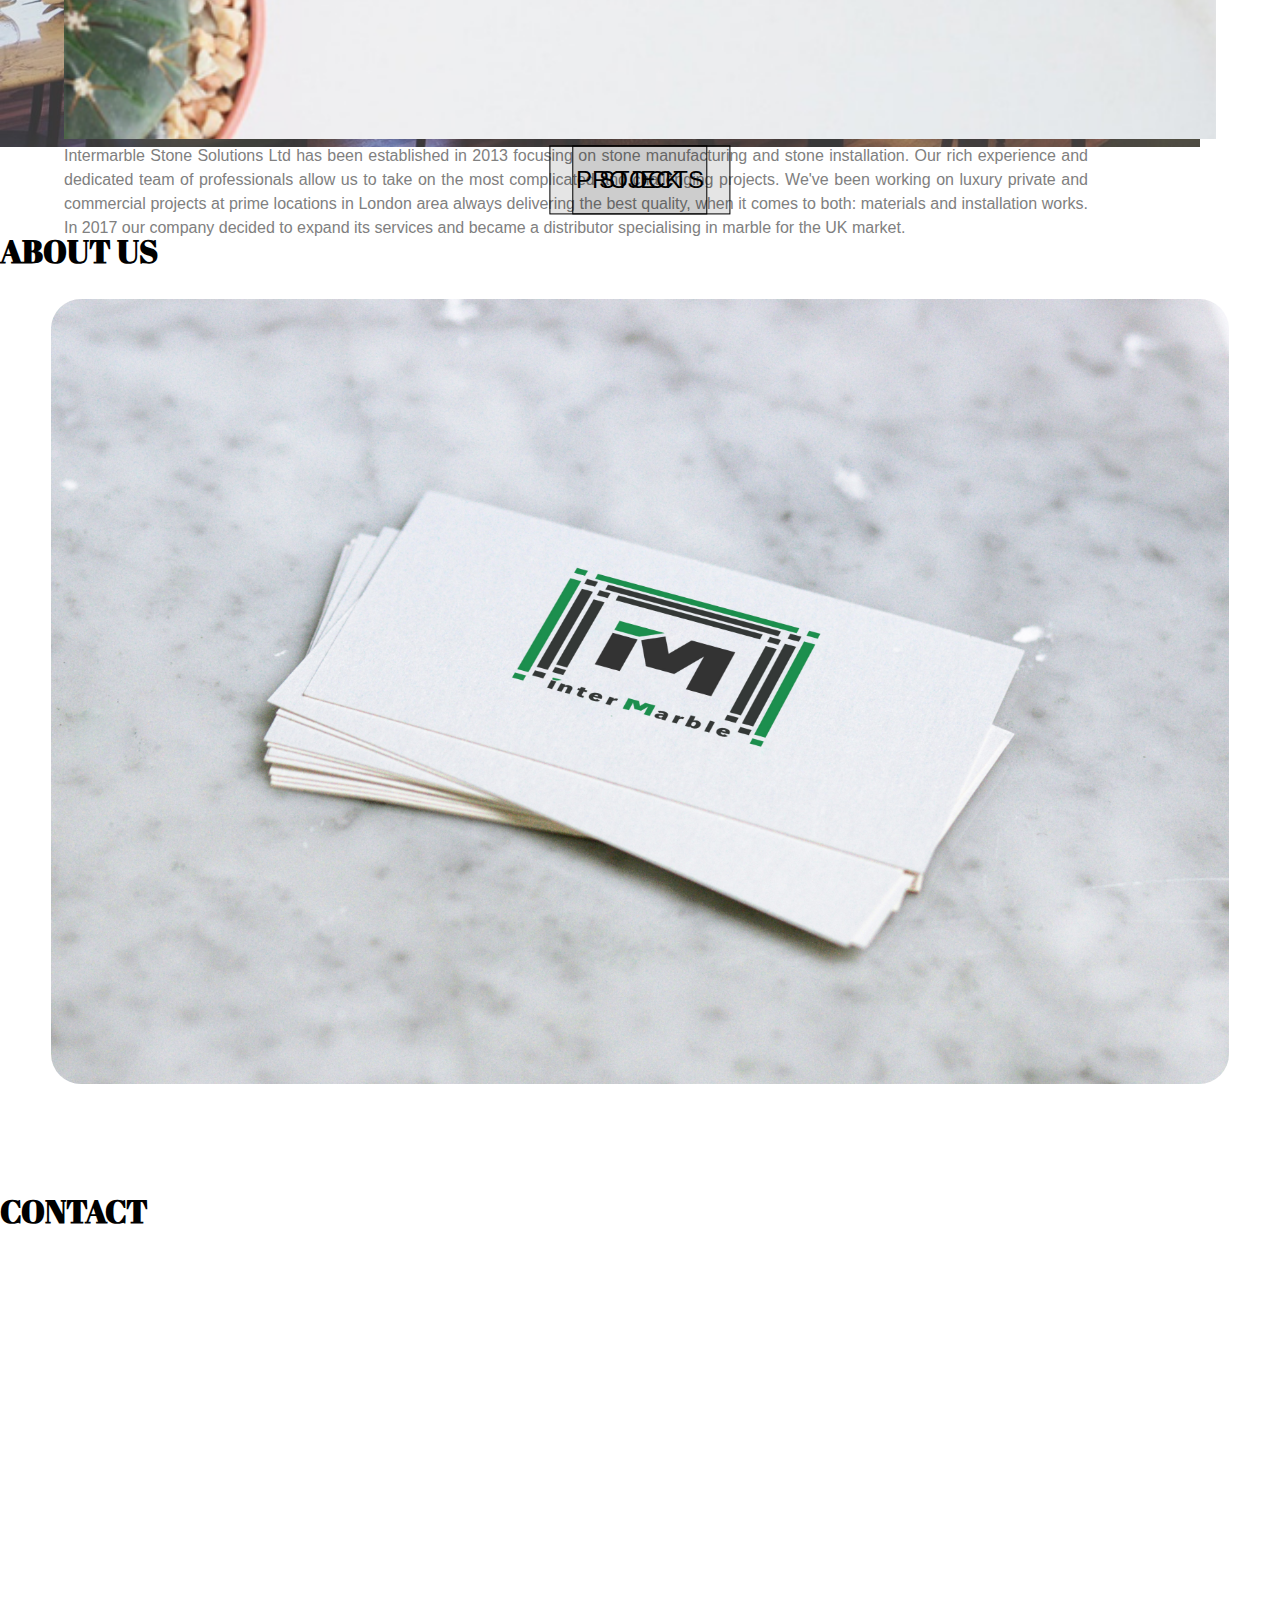
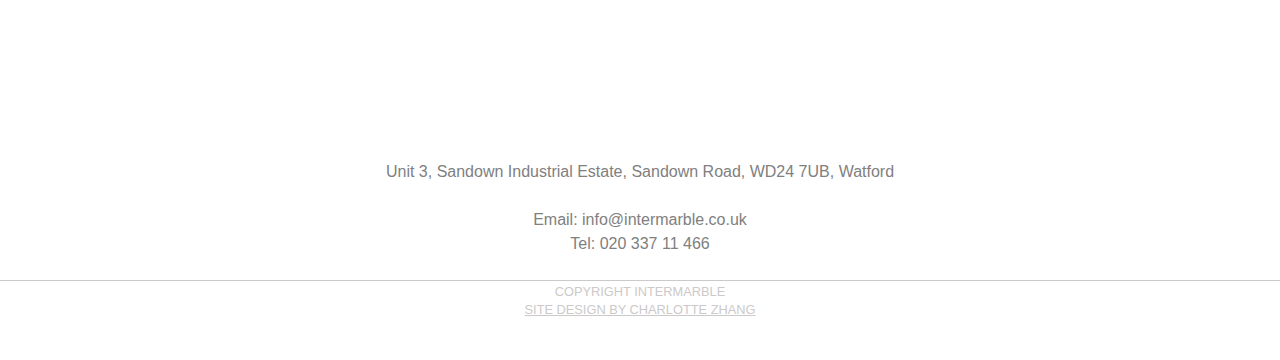
==== commit d85899b4: "change text" ====
--- a/index.html
+++ b/index.html
@@ -1,28 +1,64 @@
-<!doctype html>
+<!DOCTYPE html>
 <html lang="en">
   <head>
     <title>interMarble</title>
     <!-- Required meta tags -->
-    <meta charset="utf-8">
-    <meta name="viewport" content="width=device-width, initial-scale=1, shrink-to-fit=no">
-    <meta name="keywords" content="water jet, waterjet, water jet cutting, waterjet cutting, water jet watford, waterjet watford, water jet london, waterjet london">
+    <meta charset="utf-8" />
+    <meta
+      name="viewport"
+      content="width=device-width, initial-scale=1, shrink-to-fit=no"
+    />
+    <meta
+      name="keywords"
+      content="water jet, waterjet, water jet cutting, waterjet cutting, water jet watford, waterjet watford, water jet london, waterjet london"
+    />
     <!-- Bootstrap CSS -->
-    <link rel="stylesheet" href="https://maxcdn.bootstrapcdn.com/bootstrap/4.0.0-beta.2/css/bootstrap.min.css" integrity="sha384-PsH8R72JQ3SOdhVi3uxftmaW6Vc51MKb0q5P2rRUpPvrszuE4W1povHYgTpBfshb" crossorigin="anonymous">
-
-    <link href="https://fonts.googleapis.com/css?family=Abril+Fatface" rel="stylesheet">
-
-    <link rel="stylesheet" type="text/css" href="styles/styles.css">
+    <link
+      rel="stylesheet"
+      href="https://maxcdn.bootstrapcdn.com/bootstrap/4.0.0-beta.2/css/bootstrap.min.css"
+      integrity="sha384-PsH8R72JQ3SOdhVi3uxftmaW6Vc51MKb0q5P2rRUpPvrszuE4W1povHYgTpBfshb"
+      crossorigin="anonymous"
+    />
+
+    <link
+      href="https://fonts.googleapis.com/css?family=Abril+Fatface"
+      rel="stylesheet"
+    />
+
+    <link rel="stylesheet" type="text/css" href="styles/styles.css" />
   </head>
 
-  <body class="preload" data-spy="scroll" data-target=".navbar" data-offset="90">
-    <nav class="navbar sticky-top navbar-expand-lg navbar-light bg-light" id ="navbar-example2" data-toggle="affix">
-      <a class="navbar-brand" href="index.html"><img src="images/logo.png"></a>
-      
-      <button class="navbar-toggler" type="button" data-toggle="collapse" data-target="#navbarSupportedContent" aria-controls="navbarSupportedContent" aria-expanded="false" aria-label="Toggle navigation">
+  <body
+    class="preload"
+    data-spy="scroll"
+    data-target=".navbar"
+    data-offset="90"
+  >
+    <nav
+      class="navbar sticky-top navbar-expand-lg navbar-light bg-light"
+      id="navbar-example2"
+      data-toggle="affix"
+    >
+      <a class="navbar-brand" href="index.html"
+        ><img src="images/logo.png"
+      /></a>
+
+      <button
+        class="navbar-toggler"
+        type="button"
+        data-toggle="collapse"
+        data-target="#navbarSupportedContent"
+        aria-controls="navbarSupportedContent"
+        aria-expanded="false"
+        aria-label="Toggle navigation"
+      >
         <span class="navbar-toggler-icon"></span>
       </button>
 
-      <div class="collapse navbar-collapse justify-content-end" id="navbarSupportedContent">
+      <div
+        class="collapse navbar-collapse justify-content-end"
+        id="navbarSupportedContent"
+      >
         <ul class="navbar-nav mt-0 p-3">
           <li class="nav-item simple-nav-btn">
             <a class="nav-link" href="#im-about">about</a>
@@ -40,160 +76,181 @@
       </div>
     </nav>
     <div id="wrap">
-    <!--===============================
+      <!--===============================
     =            main body            =
     ================================-->
-  <!--   <div class="main-body"> -->
-       <!--===================================
+      <!--   <div class="main-body"> -->
+      <!--===================================
        =            first section            =
        ====================================-->
-       <section id="im-intro" class="im-intro">
-         <div class="im-intro-bg">
-          <div id="carouselExampleSlidesOnly" class="carousel main-carousel slide" data-ride="carousel">
+      <section id="im-intro" class="im-intro">
+        <div class="im-intro-bg">
+          <div
+            id="carouselExampleSlidesOnly"
+            class="carousel main-carousel slide"
+            data-ride="carousel"
+          >
             <div class="carousel-inner max-height-fixed">
               <div class="carousel-item active">
-                <img class="d-block w-100" src="images/slide-1.jpg" alt="First slide">
+                <img
+                  class="d-block w-100"
+                  src="images/slide-1.jpg"
+                  alt="First slide"
+                />
               </div>
               <div class="carousel-item">
-                <img class="d-block w-100" src="images/slide-2.jpg" alt="Second slide">
-              </div>
-             <!--  <div class="carousel-item">
+                <img
+                  class="d-block w-100"
+                  src="images/slide-2.jpg"
+                  alt="Second slide"
+                />
+              </div>
+              <!--  <div class="carousel-item">
                 <img class="d-block w-100" src="images/bg-1.jpg" alt="Third slide">
               </div> -->
             </div>
           </div>
-         </div>
-         <div class="im-intro-text container">
-           <div id="im-intro-text-row" class="row im-intro-text-row">
-             <a href="#im-about" class="col-md-3"><p >about</p></a>
-             <a href="#im-contact" class="col-md-3"><p >contact</p></a>
-             <a href="project.html" class="col-md-3"><p >project</p></a>
-             <a href="stock.html" class="col-md-3"><p >stock</p></a>
-           </div>
-         </div>
-       </section>
-       
-       
-       <!--====  End of first section  ====-->
-
-       <!--=======================================
+        </div>
+        <div class="im-intro-text container">
+          <div id="im-intro-text-row" class="row im-intro-text-row">
+            <a href="#im-about" class="col-md-3"><p>about</p></a>
+            <a href="#im-contact" class="col-md-3"><p>contact</p></a>
+            <a href="project.html" class="col-md-3"><p>project</p></a>
+            <a href="stock.html" class="col-md-3"><p>stock</p></a>
+          </div>
+        </div>
+      </section>
+
+      <!--====  End of first section  ====-->
+
+      <!--=======================================
        =            project and stock            =
        ========================================-->
-       
-       <section id="im-select">
-         <div class="container">
-           <div class="row">
-             <div class="col-md-6 im-second-nav">
-               <div>
+
+      <section id="im-select">
+        <div class="container">
+          <div class="row">
+            <div class="col-md-6 im-second-nav">
+              <div>
                 <a href="project.html">PROJECTS</a>
-                <img src="images/secondary-link-1.jpg">
-                </div>
-             </div>
-             <div class="col-md-6 im-second-nav">
-               <div>
+                <img src="images/secondary-link-1.jpg" />
+              </div>
+            </div>
+            <div class="col-md-6 im-second-nav">
+              <div>
                 <a href="stock.html">STOCK</a>
-                <img src="images/secondary-link-2.jpg"></div>
-             </div>
-           </div>
-         </div>
-       </section>
-       
-       <!--====  End of project and stock  ====-->
-       
-       <!--=============================
+                <img src="images/secondary-link-2.jpg" />
+              </div>
+            </div>
+          </div>
+        </div>
+      </section>
+
+      <!--====  End of project and stock  ====-->
+
+      <!--=============================
        =            Project            =
        ==============================-->
-       
-       
-       
-       <!--====  End of Project  ====-->
-
-       <!--==============================
+
+      <!--====  End of Project  ====-->
+
+      <!--==============================
        =            About us            =
        ===============================-->
-       
-       <section id="im-about">
-         <div class="container">
-           <h1>ABOUT US</h1>
-           <div class="row">
-             <div class="col-md-6 im-about-text">
-               <p>Intermarble Stone Solutions Ltd has been established in 2013 focusing on stone manufacturing and stone installation. The sole owner and director of the company Mariusz Kordaszewski is a stone mason with 15 years of experience. Our rich experience and dedicated team of professionals allow us to take on the most complicated and challenging projects. We've been working on luxury private and commercial projects at prime locations in London area always delivering the best quality, when it comes to both: materials and installation works. In 2017 our company decided to expand its services and became a distributor specialising in marble for the UK market.
-</p>
-             </div>
-             <div class="col-md-6 im-about-pic">
-               <img src="images/business_card_intermarble.jpg">
-             </div>
-           </div>
-         </div>
-       </section>
-       
-       <!--====  End of About us  ====-->
-
-       <!--=============================
+
+      <section id="im-about">
+        <div class="container">
+          <h1>ABOUT US</h1>
+          <div class="row">
+            <div class="col-md-6 im-about-text">
+              <p>
+                Intermarble Stone Solutions Ltd has been established in 2013 focusing on stone manufacturing and stone installation. Our rich experience and dedicated team of professionals allow us to take on the most complicated and challenging projects. We've been working on luxury private and commercial projects at prime locations in London area always delivering the best quality, when it comes to both: materials and installation works. In 2017 our company decided to expand its services and became a distributor specialising in marble for the UK market.
+              </p>
+            </div>
+            <div class="col-md-6 im-about-pic">
+              <img src="images/business_card_intermarble.jpg" />
+            </div>
+          </div>
+        </div>
+      </section>
+
+      <!--====  End of About us  ====-->
+
+      <!--=============================
        =            Contact            =
        ==============================-->
-       <section id="im-contact">
-         <div class="container">
-            <h1>Contact</h1>
-            <div class="row im-contact-row">
-              <!-- google map -->
-            <iframe src="https://www.google.com/maps/embed?pb=!1m18!1m12!1m3!1d2474.2008089976775!2d-0.3946143841578025!3d51.67446727966291!2m3!1f0!2f0!3f0!3m2!1i1024!2i768!4f13.1!3m3!1m2!1s0x48766aa50cc5a2f3%3A0xca66aef456b0c4fb!2sIntermarble+Stone+Solutions+Ltd!5e0!3m2!1sen!2suk!4v1557170355563!5m2!1sen!2suk" width="100%" height="450" frameborder="0" style="border:0" allowfullscreen></iframe>
-
-            </div>
-
-            <div class="im-contact-row">
-              <p>Unit 3, Sandown Industrial Estate,
-                Sandown Road, 
-                WD24 7UB, Watford
-              </p>
-
-              <p>Email: info@intermarble.co.uk<br>Tel: 020 337 11 466</p>
-              <what3words-address words="traded.employ.tried" size="14"/>
-            </div>
-
-
-         </div>
-       </section>
-       
-       
-       <!--====  End of Contact  ====-->
-       
-       
-       <footer>
-  
-            <p>Copyright interMarble</p>
-            <a href="mailto:charlotte.yi.zhang@gmail.com/?subject=Web Design Enquiry">Site design by Charlotte Zhang</a>
-
+      <section id="im-contact">
+        <div class="container">
+          <h1>Contact</h1>
+          <div class="row im-contact-row">
+            <!-- google map -->
+            <iframe
+              src="https://www.google.com/maps/embed?pb=!1m18!1m12!1m3!1d2474.2008089976775!2d-0.3946143841578025!3d51.67446727966291!2m3!1f0!2f0!3f0!3m2!1i1024!2i768!4f13.1!3m3!1m2!1s0x48766aa50cc5a2f3%3A0xca66aef456b0c4fb!2sIntermarble+Stone+Solutions+Ltd!5e0!3m2!1sen!2suk!4v1557170355563!5m2!1sen!2suk"
+              width="100%"
+              height="450"
+              frameborder="0"
+              style="border: 0"
+              allowfullscreen
+            ></iframe>
+          </div>
+
+          <div class="im-contact-row">
+            <p>
+              Unit 3, Sandown Industrial Estate, Sandown Road, WD24 7UB, Watford
+            </p>
+
+            <p>Email: info@intermarble.co.uk<br />Tel: 020 337 11 466</p>
+            <what3words-address words="traded.employ.tried" size="14" />
+          </div>
+        </div>
+      </section>
+
+      <!--====  End of Contact  ====-->
+
+      <footer>
+        <p>Copyright interMarble</p>
+        <a
+          href="mailto:charlotte.yi.zhang@gmail.com/?subject=Web Design Enquiry"
+          >Site design by Charlotte Zhang</a
+        >
       </footer>
-        
-
-      
-    <!-- </div> -->
+
+      <!-- </div> -->
     </div>
-    
+
     <!--====  End of main body  ====-->
-
 
     <!-- Optional JavaScript -->
     <!-- jQuery first, then Popper.js, then Bootstrap JS -->
-    <script src="https://code.jquery.com/jquery-3.2.1.slim.min.js" integrity="sha384-KJ3o2DKtIkvYIK3UENzmM7KCkRr/rE9/Qpg6aAZGJwFDMVNA/GpGFF93hXpG5KkN" crossorigin="anonymous"></script>
-    <script src="https://cdnjs.cloudflare.com/ajax/libs/popper.js/1.12.3/umd/popper.min.js" integrity="sha384-vFJXuSJphROIrBnz7yo7oB41mKfc8JzQZiCq4NCceLEaO4IHwicKwpJf9c9IpFgh" crossorigin="anonymous"></script>
-    <script src="https://maxcdn.bootstrapcdn.com/bootstrap/4.0.0-beta.2/js/bootstrap.min.js" integrity="sha384-alpBpkh1PFOepccYVYDB4do5UnbKysX5WZXm3XxPqe5iKTfUKjNkCk9SaVuEZflJ" crossorigin="anonymous"></script>
+    <script
+      src="https://code.jquery.com/jquery-3.2.1.slim.min.js"
+      integrity="sha384-KJ3o2DKtIkvYIK3UENzmM7KCkRr/rE9/Qpg6aAZGJwFDMVNA/GpGFF93hXpG5KkN"
+      crossorigin="anonymous"
+    ></script>
+    <script
+      src="https://cdnjs.cloudflare.com/ajax/libs/popper.js/1.12.3/umd/popper.min.js"
+      integrity="sha384-vFJXuSJphROIrBnz7yo7oB41mKfc8JzQZiCq4NCceLEaO4IHwicKwpJf9c9IpFgh"
+      crossorigin="anonymous"
+    ></script>
+    <script
+      src="https://maxcdn.bootstrapcdn.com/bootstrap/4.0.0-beta.2/js/bootstrap.min.js"
+      integrity="sha384-alpBpkh1PFOepccYVYDB4do5UnbKysX5WZXm3XxPqe5iKTfUKjNkCk9SaVuEZflJ"
+      crossorigin="anonymous"
+    ></script>
 
     <script src="https://ajax.googleapis.com/ajax/libs/jquery/3.2.1/jquery.min.js"></script>
     <script type="text/javascript" src="javascript/myjs.js"></script>
     <script src="https://assets.what3words.com/sdk/v3/what3words.js"></script>
     <script>
-      $(function() {
+      $(function () {
         initNav();
 
-        if(window.location.href.indexOf('index.html') == -1){
-          window.location.href += 'index.html';
+        if (window.location.href.indexOf("index.html") == -1) {
+          window.location.href += "index.html";
         }
         scroll();
-        $('body').removeClass('preload');  
-      })
-      
+        $("body").removeClass("preload");
+      });
     </script>
   </body>
-</html>+</html>
